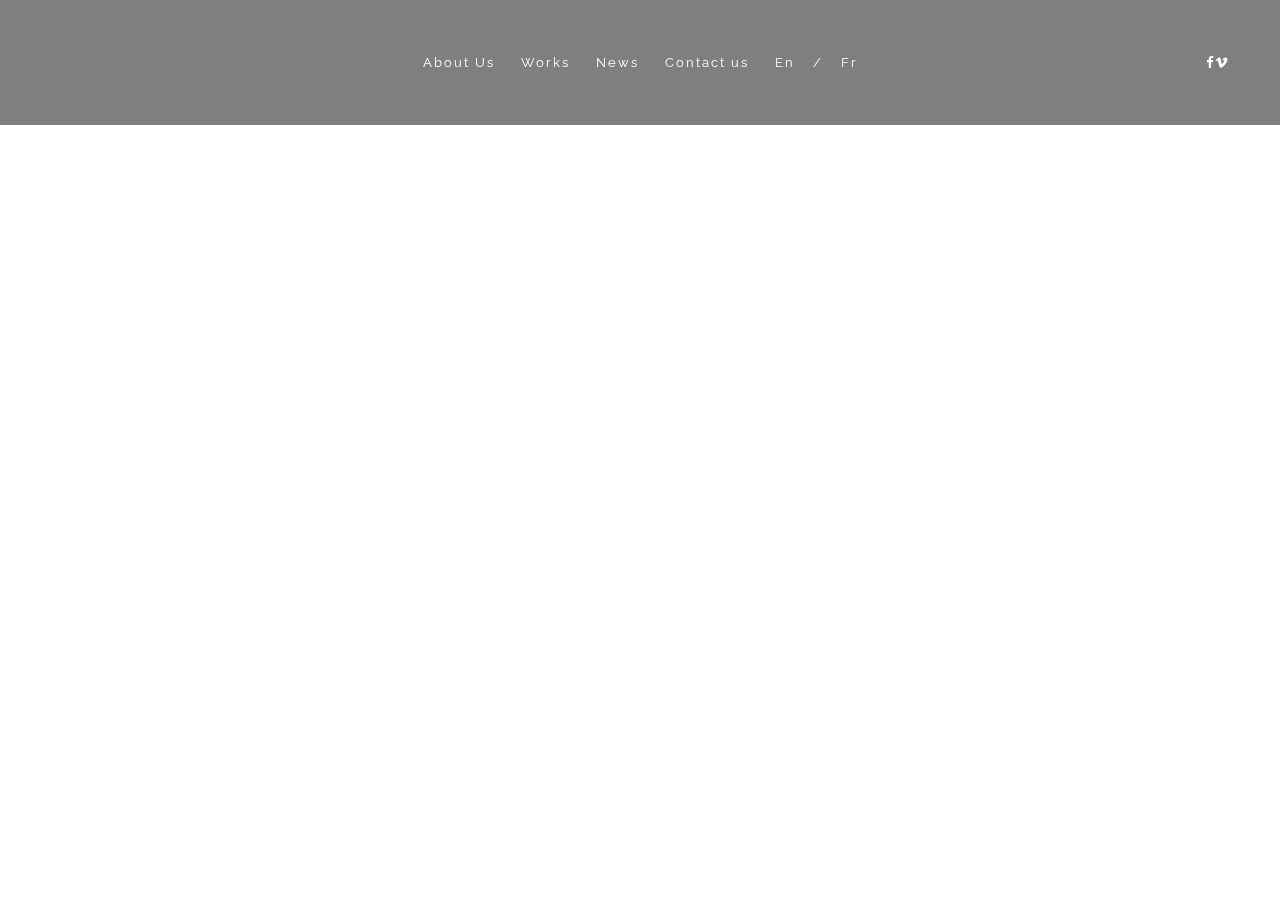
==== index.html @ 0c21a9bf "0813" ====
<!DOCTYPE html>
<html lang="en">
	<head>
		<link rel="stylesheet" type="text/css" href="css/normalize.css" />
		<link rel="stylesheet" type="text/css" href="css/component.css" />
		<link rel="stylesheet" type="text/css" href="css/demo.css" />
		<link rel="stylesheet" type="text/css" href="css/fxfullwidth.css" />
		<link rel="stylesheet" type="text/css" href="css/head.css" />
		<link rel="stylesheet" href="css/font-awesome.min.css">
		<link rel="stylesheet" type="text/css" href="css/main.css" />
		<link rel="stylesheet" type="text/css" href="css/common.css" />
		<link href='https://fonts.googleapis.com/css?family=Raleway:100' rel='stylesheet' type='text/css'>
		<script src="js/modernizr.custom.js"></script>
		<script src="js/responsive-nav.js"></script>
	</head>
	<body>
		<header id="header" class="fxFade">
			<nav class="nav-collapse">
				<ul>
					<li class="menu-item active"><a href="#About us">About Us</a></li>
					<li class="menu-item"><a href="#Works">Works</a></li>
					<li class="menu-item"><a href="#">News</a></li>
					<li class="menu-item"><a href="#">Contact us</a></li>
					<li class="menu-item">
						<a class= "language" href="#">En</a>
						<Span>/</Span>
						<a class= "language" href="#">Fr</a>
					</li>
					<li class="menu-item social"><i class="fa fa-facebook" aria-hidden="true"></i></li>
					<li class="menu-item social"><i class="fa fa-vimeo" aria-hidden="true"></i></li>
				</ul>
				<ul id="fv">
					<li><i class="fa fa-facebook" aria-hidden="true"></i></li>
					<li><i class="fa fa-vimeo" aria-hidden="true"></i></li>
				</ul>
			</nav>
		</header>
      </nav>
		<section id="slider"><!--slider-->
			<div id="component" class="component component-fullwidth " >
					<ul class="itemwrap">
						<li class="current">
							<video  class="film" playsinline autoplay muted loop id="bgvid">
							    <source src="img/film.mp4" type="video/mp4">
							</video>
						</li>
						<li class=""><img src="img/1.jpg" alt="img02"/></li>
						<li class=""><img src="img/2.jpg" alt="img03"/></li>
					</ul>
					<nav>
						<a class="prev" href="#"><i class="fa fa-angle-left" aria-hidden="true"></i></a>
						<a class="next" href="#"><i class="fa fa-angle-right" aria-hidden="true"></i></a>
					</nav>
			</div>
		</section>
		<footer>
			<a href="#"><img class="logo" src="img/logo_W.png" alt=""></a>
		</footer>
		<script src="js/classie.js"></script>
		<script src="js/main.js"></script>
		<script src="js/fastclick.js"></script>
   	 	<script src="js/scroll.js"></script>
    	<script src="js/fixed-responsive-nav.js"></script>
	</body>
</html>
---- css/component.css ----
.component-fullwidth@ font-face {
	font-family: 'fontawesome';
	src:url('../fonts/fontawesome/fontawesome.eot?-ulzwqn');
	src:url('../fonts/fontawesome/fontawesome.eot?#iefix-ulzwqn') format('embedded-opentype'),
		url('../fonts/fontawesome/fontawesome.woff?-ulzwqn') format('woff'),
		url('../fonts/fontawesome/fontawesome.ttf?-ulzwqn') format('truetype'),
		url('../fonts/fontawesome/fontawesome.svg?-ulzwqn#fontawesome') format('svg');
	font-weight: normal;
	font-style: normal;
} /* Made with http://icomoon.io/app */


.container {
	overflow: hidden;
}

/* This is the style for the dummy image slider. Animations are in fx[type].css */

.component {
	margin: 0 auto;
	position: relative;
	max-width: 100%;
}

.component-small {
	width: 650px;
	height: 290px;
}

.component-fullwidth {
	width: 100%;
	height: 100vh;
	margin-bottom: 0;
	background: #333;
}

.component-transparent {
	width: 900px;
	height: 500px;
}

.component > ul {
	width: 100%;
	max-width: 100%;
	height: 100%;
	position: relative;
	list-style: none;
	padding: 0;
	margin: 0 auto;
}

.component-small > ul {
	width: 450px;
}

.component-fullwidth > ul {
	overflow: hidden;
}

.component-transparent > ul {
	width: 112px;
}

.component li {
	width: 100%;
	height: 100%;
	position: absolute;
	top: 0;
	left: 0;
	pointer-events: none;
	opacity: 0;
	z-index: 999;
}

.component-fullwidth li {
	overflow: hidden;
}

.component .current {
	opacity: 1;
	pointer-events: auto;
	z-index: 1000;
}

.component li img {
	display: block;
	width: 100%
}

.component-fullwidth li img {
	position: absolute;
	left: 50%;
	-webkit-transform: translateX(-50%) scale(1);
	transform: translateX(-50%) scale(1);
    -webkit-transition: all 5s; /* For Safari 3.1 to 6.0 */
    transition: all 5s;
}

.component li.current img {
	-webkit-transform: translateX(-50%) scale(1.1);
	transform: translateX(-50%) scale(1.1);
}

.component nav a {
	position: absolute;
	width: auto;
	color: #fff;
	outline: none;
	text-align: center;
	line-height: 50px;
	top: 50%;
	-webkit-transform: translateY(-50%);
	transform: translateY(-50%);
}

.component-small nav a.prev,
.component-transparent nav a.prev {
	left: 0px;
}

.component-small nav a.next,
.component-transparent nav a.next {
	right: 0px;
}

.component-fullwidth nav a {
	/*content: "\e600";*/
	-webkit-transform: translateY(0%);
	transform: translateY(0%);
}

.component-fullwidth nav a.prev {
    z-index: 9999;
    left: 20px;
}

.component-fullwidth nav a.next {
    z-index: 9999;
    right: 20px;
}

.component nav a::before {
	position: absolute;
	left: 0;
	top: 0;
	width: 100%;
	line-height: 60px;
	height: 100%;
	font-family: 'fontawesome';
	font-size: 60px;
	speak: none;
	font-style: normal;
	font-weight: normal;
	font-variant: normal;
	text-transform: none;
	line-height: 1;
	opacity: 0.5;
	-webkit-font-smoothing: antialiased;
	-moz-osx-font-smoothing: grayscale;
}

.component nav a:hover::before {
	opacity: 1;
}
/*
a.prev::before {
	content: "\e601";
}

a.next::before {
	content: "\e600";
}
*/
@media screen and (max-width: 35.5em) {
	.component-small nav a {
		top: 100%;
		margin-top: 10px;
		-webkit-transform: translateY(0%);
		transform: translateY(0%);
	}

	.component-small nav a.prev {
		left: 50%;
		margin-left: -80px;
	}

	.component-small nav a.next {
		margin-left: 20px;
		right: auto;
		left: 50%;
	}
}
@media screen and (max-width: 1100px) {
	.component li img {
	    display: block;
	    height: 100vh;
	    width: auto;
	}
@media screen and (max-height: 700px) {
    .component li img {
	    display: block;
	    height: auto;
	    width: auto;
	}
}
---- css/demo.css ----
@import url(http://fonts.googleapis.com/css?family=Lato:300,400,700);
@font-face {
	font-weight: normal;
	font-style: normal;
	font-family: 'codropsicons';
	src:url('../fonts/codropsicons/codropsicons.eot');
	src:url('../fonts/codropsicons/codropsicons.eot?#iefix') format('embedded-opentype'),
		url('../fonts/codropsicons/codropsicons.woff') format('woff'),
		url('../fonts/codropsicons/codropsicons.ttf') format('truetype'),
		url('../fonts/codropsicons/codropsicons.svg#codropsicons') format('svg');
}

*, *:after, *:before { -webkit-box-sizing: border-box; -moz-box-sizing: border-box; box-sizing: border-box; }
.clearfix:before, .clearfix:after { content: ''; display: table; }
.clearfix:after { clear: both; }

body {
	background: #fff;
	color: #5b4c5c;
	font-size: 100%;
	line-height: 1.25;
	font-family: 'Lato', Arial, sans-serif;
}

a {
	color: #928792;
	text-decoration: none;
	outline: none;
}

a:hover, a:focus {
	color: #726973;
}

.codrops-header {
	margin: 0 auto;
	padding: 2em 2em 0;
	text-align: center;
}

.demo-2 .codrops-header {
	position: absolute;
	top: 0;
	width: 100%;
	color: #fff;
	z-index: 10000;
	padding: 0;
}

.codrops-header h1 {
	margin: 0;
	font-weight: 300;
	font-size: 2.5em;
	padding-top: 0.2em;
}

.demo-2 .codrops-header h1 {
	padding-top: 1em;
}

.codrops-header h1 span {
	display: block;
	padding: 0 0 0.6em 0.1em;
	font-size: 0.6em;
	opacity: 0.6;
}

/* Demo Buttons */
.codrops-demos {
	margin: 0 auto;
	padding: 20px 0;
}

.codrops-demos a {
	display: inline-block;
	font-weight: 400;
	padding: 5px 2px;
	margin: 10px;
	text-transform: uppercase;
	letter-spacing: 1px;
	box-shadow: 0 1px 0 #928792;
	-webkit-transition: box-shadow 0.5s;
	transition: box-shadow 0.2s;
}

.codrops-demos a:hover {
	box-shadow: 0 4px 0 #928792;
}

.codrops-demos a:active,
.codrops-demos a.current-demo {
	box-shadow: 0 4px 0#e74c3c;
	color: #726973;
}

/* To Navigation Style */
.codrops-top {
	width: 100%;
	text-transform: uppercase;
	font-weight: 700;
	font-size: 0.69em;
	line-height: 2.2;
	text-align: left;
}

.codrops-top a {
	display: inline-block;
	padding: 0 1em;
	text-decoration: none;
	letter-spacing: 1px;
}

.demo-2 .codrops-top a:hover {
	color: #f0f0f0;
}

.codrops-top span.right {
	float: right;
}

.codrops-top span.right a {
	display: block;
	float: left;
}

.codrops-icon:before {
	margin: 0 4px;
	text-transform: none;
	font-weight: normal;
	font-style: normal;
	font-variant: normal;
	font-family: 'codropsicons';
	line-height: 1;
	speak: none;
	-webkit-font-smoothing: antialiased;
}

.codrops-icon-drop:before {
	content: "\e001";
}

.codrops-icon-prev:before {
	content: "\e004";
}

section {
	padding: 0 0 2em;
	text-align: center;
}

.dummy {
	font-size: 1.75em;
	color: #aaa;
	text-align: justify;
	width: 65%;
	margin: 0 auto;
	padding-top: 3.5em;
}

.dummy h2 {
	text-align: center;
}

.dummy p {
	line-height: 1.4;
	position: relative;
	font-weight: 300;
	margin: 0 0 0.65em;
}

.dummy p:last-child::after {
	content: '';
	position: absolute;
	bottom: 0;
	left: 0;
	height: 120px;
	width: 100%;
	background-image: linear-gradient(to bottom, transparent, white);
}

.related p {
	font-size: 1.5em;
}

.related > a {
	border: 3px solid #928792;
	display: inline-block;
	text-align: center;
	margin: 20px 10px;
	padding: 25px;
	-webkit-transition: color 0.3s, border-color 0.3s;
	transition: color 0.3s, border-color 0.3s;
}

.related a:hover {
	border-color: #726973;
}

.related a img {
	max-width: 100%;
	opacity: 0.8;
	-webkit-transition: opacity 0.3s;
	transition: opacity 0.3s;
}

.related a:hover img,
.related a:active img {
	opacity: 1;
}

.related a h3 {
	margin: 0;
	padding: 0.5em 0 0.3em;
	max-width: 300px;
	text-align: left;
}

/* Custom select style, from: https://coderwall.com/p/w7npmq and http://codepen.io/gnclmorais/pen/cHkqt */
.custom-select {
	padding: 0;
	border: 3px solid #5b4c5c;
	width: 300px;
	margin: 20px auto 25px;
	overflow: hidden;
	font-size: 1.2em;
	background: transparent url(../img/triangle_dark.png) no-repeat 94% 50%;
}

.custom-select select {
	padding: 10px 15px;
	cursor: pointer;
	width: 100%;
	color: #5b4c5c;
	border: none;
	box-shadow: none;
	background-color: transparent;
	background-image: none;
	-webkit-appearance: none;
	-moz-appearance: none;
	appearance: none;
	text-indent: 0.01px;
    text-overflow: '';
}

.custom-select select:focus {
	outline: none;
}

@media screen and (max-width: 25em) {

	.codrops-icon span {
		display: none;
	}

}
---- css/fxfullwidth.css ----
/* 4 classes: navInLeft, navInRight, navOutLeft, navOutRight */

/*****************************************/
/* Soft Scale */
/*****************************************/

.fxSoftScale .navOutNext {
	-webkit-animation: scaleUp 1.5s forwards cubic-bezier(0.7, 0, 0.3, 1);
	animation: scaleUp 1.5s forwards cubic-bezier(0.7, 0, 0.3, 1);
}

.fxSoftScale .navInNext {
	-webkit-animation: scaleDownUp 1.5s forwards cubic-bezier(0.7, 0, 0.3, 1);
	animation: scaleDownUp 1.5s forwards cubic-bezier(0.7, 0, 0.3, 1);
}

.fxSoftScale .navOutPrev {
	-webkit-animation: scaleDown 1.5s forwards cubic-bezier(0.7, 0, 0.3, 1);
	animation: scaleDown 1.5s forwards cubic-bezier(0.7, 0, 0.3, 1);
}

.fxSoftScale .navInPrev {
	-webkit-animation: scaleUpDown 1.5s forwards cubic-bezier(0.7, 0, 0.3, 1);
	animation: scaleUpDown 1.5s forwards cubic-bezier(0.7, 0, 0.3, 1);
}

@-webkit-keyframes scaleUp {
	from {} /* Fixes Chrome issue 35.0.1916.114 (easing breaks) */
	to {
		-webkit-transform: scale(1.2);
		opacity: 0;
	}
}

@keyframes scaleUp {
	from {} /* Fixes Chrome issue 35.0.1916.114 (easing breaks) */
	to {
		-webkit-transform: scale(1.2);
		transform: scale(1.2);
		opacity: 0;
	}
}

@-webkit-keyframes scaleDownUp {
	from {
		opacity: 0;
		-webkit-transform: scale(0.9);
	}
	to {
		opacity: 1;
		-webkit-transform: scale(1);
	}
}

@keyframes scaleDownUp {
	from {
		opacity: 0;
		-webkit-transform: scale(0.9);
		transform: scale(0.9);
	}
	to {
		opacity: 1;
		-webkit-transform: scale(1);
		transform: scale(1);
	}
}

@-webkit-keyframes scaleDown {
	from {} /* Fixes Chrome issue 35.0.1916.114 (easing breaks) */
	to {
		opacity: 0;
		-webkit-transform: scale(0.9);
	}
}

@keyframes scaleDown {
	from {} /* Fixes Chrome issue 35.0.1916.114 (easing breaks) */
	to {
		opacity: 0;
		-webkit-transform: scale(0.9);
		transform: scale(0.9);
	}
}

@-webkit-keyframes scaleUpDown {
	from {
		-webkit-transform: scale(1.2);
	}
	to {
		opacity: 1;
		-webkit-transform: scale(1);
	}
}

@keyframes scaleUpDown {
	from {
		-webkit-transform: scale(1.2);
		transform: scale(1.2);
	}
	to {
		opacity: 1;
		-webkit-transform: scale(1);
		transform: scale(1);
	}
}

/*****************************************/
/* Press away */
/*****************************************/

.fxPressAway .navOutNext {
	-webkit-animation: slideOutScaleRight 1.2s forwards cubic-bezier(0.7, 0, 0.3, 1);
	animation: slideOutScaleRight 1.2s forwards cubic-bezier(0.7, 0, 0.3, 1);
}

.fxPressAway .navInNext {
	opacity: 1;
	-webkit-animation: slideInFromLeft 1.2s forwards cubic-bezier(0.7, 0, 0.3, 1);
	animation: slideInFromLeft 1.2s forwards cubic-bezier(0.7, 0, 0.3, 1);
}

.fxPressAway .navOutPrev {
	-webkit-animation: slideOutScaleLeft 1.2s forwards cubic-bezier(0.7, 0, 0.3, 1);
	animation: slideOutScaleLeft 1.2s forwards cubic-bezier(0.7, 0, 0.3, 1);
}

.fxPressAway .navInPrev {
	opacity: 1;
	-webkit-animation: slideInFromRight 1.2s forwards cubic-bezier(0.7, 0, 0.3, 1);
	animation: slideInFromRight 1.2s forwards cubic-bezier(0.7, 0, 0.3, 1);
}

@-webkit-keyframes slideOutScaleRight {
	from {} /* Fixes Chrome issue 35.0.1916.114 (easing breaks) */
	to {
		-webkit-transform: translateX(100%) scale(0.9);
		opacity: 0;
	}
}

@keyframes slideOutScaleRight {
	from {} /* Fixes Chrome issue 35.0.1916.114 (easing breaks) */
	to {
		-webkit-transform: translateX(100%) scale(0.9);
		transform: translateX(100%) scale(0.9);
		opacity: 0;
	}
}

@-webkit-keyframes slideInFromLeft {
	from {
		-webkit-transform: translateX(-100%);
	}
	to {
		-webkit-transform: translateX(0);
	}
}

@keyframes slideInFromLeft {
	from {
		-webkit-transform: translateX(-100%);
		transform: translateX(-100%);
	}
	to {
		-webkit-transform: translateX(0);
		transform: translateX(0);
	}
}

@-webkit-keyframes slideOutScaleLeft {
	from {} /* Fixes Chrome issue 35.0.1916.114 (easing breaks) */
	to {
		-webkit-transform: translateX(-100%) scale(0.9);
		opacity: 0;
	}
}

@keyframes slideOutScaleLeft {
	from {} /* Fixes Chrome issue 35.0.1916.114 (easing breaks) */
	to {
		-webkit-transform: translateX(-100%) scale(0.9);
		transform: translateX(-100%) scale(0.9);
		opacity: 0;
	}
}

@-webkit-keyframes slideInFromRight {
	from {
		-webkit-transform: translateX(100%);
	}
	to {
		-webkit-transform: translateX(0);
	}
}

@keyframes slideInFromRight {
	from {
		-webkit-transform: translateX(100%);
		transform: translateX(100%);
	}
	to {
		-webkit-transform: translateX(0);
		transform: translateX(0);
	}
}

/*****************************************/
/* Side Swing */
/*****************************************/

.fxSideSwing .navOutNext {
	-webkit-animation: slideOutScaleRight 1.2s forwards;
	animation: slideOutScaleRight 1.2s forwards;
	-webkit-animation-timing-function: cubic-bezier(1, 0, 0, 1); /* older webkit */
	-webkit-animation-timing-function: cubic-bezier(1, -0.2, 0, 1);
	animation-timing-function: cubic-bezier(1, -0.2, 0, 1);
}

.fxSideSwing .navInNext {
	opacity: 1;
	-webkit-animation: slideInFromLeft 1.2s forwards;
	animation: slideInFromLeft 1.2s forwards;
	-webkit-animation-timing-function: cubic-bezier(1, 0, 0, 1); /* older webkit */
	-webkit-animation-timing-function: cubic-bezier(1, -0.2, 0, 1);
	animation-timing-function: cubic-bezier(1, -0.2, 0, 1);
}

.fxSideSwing .navOutPrev {
	-webkit-animation: slideOutScaleLeft 1.2s forwards;
	animation: slideOutScaleLeft 1.2s forwards;
	-webkit-animation-timing-function: cubic-bezier(1, 0, 0, 1); /* older webkit */
	-webkit-animation-timing-function: cubic-bezier(1, -0.2, 0, 1);
	animation-timing-function: cubic-bezier(1, -0.2, 0, 1);
}

.fxSideSwing .navInPrev {
	opacity: 1;
	-webkit-animation: slideInFromRight 1.2s forwards;
	animation: slideInFromRight 1.2s forwards;
	-webkit-animation-timing-function: cubic-bezier(1, 0, 0, 1); /* older webkit */
	-webkit-animation-timing-function: cubic-bezier(1, -0.2, 0, 1);
	animation-timing-function: cubic-bezier(1, -0.2, 0, 1);
}

/*****************************************/
/* Fortune wheel */
/*****************************************/

.fxFortuneWheel .itemwrap {
	-webkit-perspective: 1600px;
	perspective: 1600px;
}

.fxFortuneWheel .navOutNext {
	-webkit-animation: slideOutScaleRight 1.2s forwards cubic-bezier(0.7, 0, 0.3, 1);
	animation: slideOutScaleRight 1.2s forwards cubic-bezier(0.7, 0, 0.3, 1);
}

.fxFortuneWheel .navInNext {
	-webkit-transform-origin: 100% 50%;
	transform-origin: 100% 50%;
	-webkit-animation: rotateInFromLeft 1.2s forwards cubic-bezier(0.7, 0, 0.3, 1);
	animation: rotateInFromLeft 1.2s forwards cubic-bezier(0.7, 0, 0.3, 1);
}

.fxFortuneWheel .navOutPrev {
	-webkit-animation: slideOutScaleLeft 1.2s forwards cubic-bezier(0.7, 0, 0.3, 1);
	animation: slideOutScaleLeft 1.2s forwards cubic-bezier(0.7, 0, 0.3, 1);
}

.fxFortuneWheel .navInPrev {
	-webkit-transform-origin: 0% 50%;
	transform-origin: 0% 50%;
	-webkit-animation: rotateInFromRight 1.2s forwards cubic-bezier(0.7, 0, 0.3, 1);
	animation: rotateInFromRight 1.2s forwards cubic-bezier(0.7, 0, 0.3, 1);
}

@-webkit-keyframes rotateInFromLeft {
	from {
		-webkit-transform: translateX(-100%) rotateY(-55deg);
	}
	to {
		-webkit-transform: translateX(0) rotateY(0deg);
		opacity: 1;
	}
}

@keyframes rotateInFromLeft {
	from {
		-webkit-transform: translateX(-100%) rotateY(-55deg);
		transform: translateX(-100%) rotateY(-55deg);
	}
	to {
		-webkit-transform: translateX(0) rotateY(0deg);
		transform: translateX(0) rotateY(0deg);
		opacity: 1;
	}
}

@-webkit-keyframes rotateInFromRight {
	from {
		-webkit-transform: translateX(100%) rotateY(55deg);
	}
	to {
		-webkit-transform: translateX(0) rotateY(0deg);
		opacity: 1;
	}
}

@keyframes rotateInFromRight {
	from {
		-webkit-transform: translateX(100%) rotateY(55deg);
		transform: translateX(100%) rotateY(55deg);
	}
	to {
		-webkit-transform: translateX(0) rotateY(0deg);
		transform: translateX(0) rotateY(0deg);
		opacity: 1;
	}
}

/*****************************************/
/* Swipe */
/*****************************************/

.fxSwipe .navOutNext {
	-webkit-animation: decreaseHeight 0.8s forwards ease-in-out;
	animation: decreaseHeight 0.8s forwards ease-in-out;
}

.fxSwipe .navInNext {
	-webkit-animation: show 0.8s forwards ease-in-out;
	animation: show 0.8s forwards ease-in-out;
}

.fxSwipe .navOutPrev {
	-webkit-animation: hide 0.8s forwards ease-in-out;
	animation: hide 0.8s forwards ease-in-out;
}

.fxSwipe .navInPrev {
	z-index: 1001;
	opacity: 1;
	-webkit-animation: increaseHeight 0.8s forwards ease-in-out;
	animation: increaseHeight 0.8s forwards ease-in-out;
}

@-webkit-keyframes decreaseHeight {
	from {} /* Fixes Chrome issue 35.0.1916.114 (easing breaks) */
	to {
		height: 0;
	}
}

@keyframes decreaseHeight {
	from {} /* Fixes Chrome issue 35.0.1916.114 (easing breaks) */
	to {
		height: 0;
	}
}

@-webkit-keyframes show {
	0% {
		opacity: 0;
	}
	1%,100% {
		opacity: 1;
	}
}

@keyframes show {
	0% {
		opacity: 0;
	}
	1%,100% {
		opacity: 1;
	}
}

@-webkit-keyframes hide {
	0%,99% {
		opacity: 1;
	}
	100% {
		opacity: 0;
	}
}

@keyframes hide {
	0%,99% {
		opacity: 1;
	}
	100% {
		opacity: 0;
	}
}

@-webkit-keyframes increaseHeight {
	from {
		height: 0;
	}
	to {
		height: 100%;
	}
}

@keyframes increaseHeight {
	from {
		height: 0;
	}
	to {
		height: 100%;
	}
}

/*****************************************/
/* Push reveal */
/*****************************************/

.fxPushReveal .navOutNext {
	opacity: 1;
	-webkit-animation: slideOutBottom 0.7s forwards ease-in-out;
	animation: slideOutBottom 0.7s forwards ease-in-out;
}

.fxPushReveal .navInNext {
	opacity: 1;
	-webkit-animation: slideInHalfFromTop 0.7s forwards ease-in-out;
	animation: slideInHalfFromTop 0.7s forwards ease-in-out;
}

.fxPushReveal .navOutPrev {
	opacity: 1;
	-webkit-animation: slideOutHalfTop 0.7s forwards ease-in-out;
	animation: slideOutHalfTop 0.7s forwards ease-in-out;
}

.fxPushReveal .navInPrev {
	opacity: 1;
	z-index: 1001;
	-webkit-animation: slideInFromBottom 0.7s forwards ease-in-out;
	animation: slideInFromBottom 0.7s forwards ease-in-out;
}

@-webkit-keyframes slideOutBottom {
	from {} /* Fixes Chrome issue 35.0.1916.114 (easing breaks) */
	to {
		-webkit-transform: translateY(100%);
	}
}

@keyframes slideOutBottom {
	from {} /* Fixes Chrome issue 35.0.1916.114 (easing breaks) */
	to {
		-webkit-transform: translateY(100%);
		transform: translateY(100%);
	}
}

@-webkit-keyframes slideInHalfFromTop {
	from {
		-webkit-transform: translateY(-50%);
	}
	to {
		-webkit-transform: translateY(0);
	}
}

@keyframes slideInHalfFromTop {
	from {
		-webkit-transform: translateY(-50%);
		transform: translateY(-50%);
	}
	to {
		-webkit-transform: translateY(0);
		transform: translateY(0);
	}
}

@-webkit-keyframes slideOutHalfTop {
	from {} /* Fixes Chrome issue 35.0.1916.114 (easing breaks) */
	to {
		-webkit-transform: translateY(-50%);
	}
}

@keyframes slideOutHalfTop {
	from {} /* Fixes Chrome issue 35.0.1916.114 (easing breaks) */
	to {
		-webkit-transform: translateY(-50%);
		transform: translateY(-50%);
	}
}

@-webkit-keyframes slideInFromBottom {
	from {
		-webkit-transform: translateY(100%);
	}
	to {
		-webkit-transform: translateY(0);
	}
}

@keyframes slideInFromBottom {
	from {
		-webkit-transform: translateY(100%);
		transform: translateY(100%);
	}
	to {
		-webkit-transform: translateY(0);
		transform: translateY(0);
	}
}

/*****************************************/
/* Snap in */
/*****************************************/

.fxSnapIn .navOutNext {
	-webkit-animation: slideOutLeft 0.5s forwards ease-in;
	animation: slideOutLeft 0.5s forwards ease-in;
}

.fxSnapIn .navInNext {
	z-index: 1001;
	opacity: 1;
	-webkit-animation: slideFromRightFast 0.5s forwards cubic-bezier(0.7, 0, 0.3, 1);
	animation: slideFromRightFast 0.5s forwards cubic-bezier(0.7, 0, 0.3, 1);
}

.fxSnapIn .navOutPrev {
	-webkit-animation: slideOutRight 0.5s forwards ease-in;
	animation: slideOutRight 0.5s forwards ease-in;
}

.fxSnapIn .navInPrev {
	z-index: 1001;
	opacity: 1;
	-webkit-animation: slideFromLeftFast 0.5s forwards cubic-bezier(0.7, 0, 0.3, 1);
	animation: slideFromLeftFast 0.5s forwards cubic-bezier(0.7, 0, 0.3, 1);
}

.fxSnapIn li::after {
	content: '';
	position: absolute;
	top: 0;
	left: 0;
	width: 100%;
	height: 100%;
	opacity: 0;
	pointer-events: none;
	background-color: rgba(0,0,0,0.8);
	transition: opacity 0.4s 0.1s ease-in;
}

.fxSnapIn .navOutPrev::after,
.fxSnapIn .navOutNext::after {
	opacity: 1;
}

@-webkit-keyframes slideOutLeft {
	from {} /* Fixes Chrome issue 35.0.1916.114 (easing breaks) */
	to {
		-webkit-transform: translateX(-10%);
	}
}

@keyframes slideOutLeft {
	from {} /* Fixes Chrome issue 35.0.1916.114 (easing breaks) */
	to {
		-webkit-transform: translateX(-10%);
		transform: translateX(-10%);
	}
}

@-webkit-keyframes slideFromRightFast {
	0%,50% {
		-webkit-transform: translateX(100%);
	}
	100% {
		-webkit-transform: translateX(0%);
	}
}

@keyframes slideFromRightFast {
	0%,50% {
		-webkit-transform: translateX(100%);
		transform: translateX(100%);
	}
	100% {
		-webkit-transform: translateX(0%);
		transform: translateX(0%);
	}
}

@-webkit-keyframes slideOutRight {
	from {} /* Fixes Chrome issue 35.0.1916.114 (easing breaks) */
	to {
		-webkit-transform: translateX(10%);
	}
}

@keyframes slideOutRight {
	from {} /* Fixes Chrome issue 35.0.1916.114 (easing breaks) */
	to {
		-webkit-transform: translateX(10%);
		transform: translateX(10%);
	}
}

@-webkit-keyframes slideFromLeftFast {
	0%,50% {
		-webkit-transform: translateX(-100%);
	}
	100% {
		-webkit-transform: translateX(0%);
	}
}

@keyframes slideFromLeftFast {
	0%,50% {
		-webkit-transform: translateX(-100%);
		transform: translateX(-100%);
	}
	100% {
		-webkit-transform: translateX(0%);
		transform: translateX(0%);
	}
}

/*****************************************/
/* Let me in */
/*****************************************/

.fxLetMeIn .itemwrap {
	-webkit-perspective: 1600px;
	perspective: 1600px;
}

.fxLetMeIn .navOutNext {
	-webkit-transform-origin: 0% 50%;
	transform-origin: 0% 50%;
	-webkit-animation: rotateOutRight 0.5s forwards ease-in-out;
	animation: rotateOutRight 0.5s forwards ease-in-out;
}

.fxLetMeIn .navInNext {
	z-index: 1001;
	opacity: 1;
	-webkit-animation: slideFromRightFast 0.5s forwards ease;
	animation: slideFromRightFast 0.5s forwards ease;
}

.fxLetMeIn .navOutPrev {
	-webkit-transform-origin: 100% 0%;
	transform-origin: 100% 0%;
	-webkit-animation: rotateOutLeft 0.5s forwards ease-in-out;
	animation: rotateOutLeft 0.5s forwards ease-in-out;
}

.fxLetMeIn .navInPrev {
	z-index: 1001;
	opacity: 1;
	-webkit-animation: slideFromLeftFast 0.5s forwards ease;
	animation: slideFromLeftFast 0.5s forwards ease;
}

.fxLetMeIn li::after {
	content: '';
	position: absolute;
	top: 0;
	left: 0;
	width: 100%;
	height: 100%;
	opacity: 0;
	pointer-events: none;
	background-color: rgba(0,0,0,0.6);
	transition: opacity 0.5s ease-in-out;
}

.fxLetMeIn .navOutPrev::after,
.fxLetMeIn .navOutNext::after {
	opacity: 1;
}

@-webkit-keyframes rotateOutRight {
	from {} /* Fixes Chrome issue 35.0.1916.114 (easing breaks) */
	to {
		-webkit-transform: rotateY(10deg);
	}
}

@keyframes rotateOutRight {
	from {} /* Fixes Chrome issue 35.0.1916.114 (easing breaks) */
	to {
		-webkit-transform: rotateY(10deg);
		transform: rotateY(10deg);
	}
}

@-webkit-keyframes rotateOutLeft {
	from {} /* Fixes Chrome issue 35.0.1916.114 (easing breaks) */
	to {
		-webkit-transform: rotateY(-10deg);
	}
}

@keyframes rotateOutLeft {
	from {} /* Fixes Chrome issue 35.0.1916.114 (easing breaks) */
	to {
		-webkit-transform: rotateY(-10deg);
		transform: rotateY(-10deg);
	}
}

/*****************************************/
/* Stick it */
/*****************************************/

.fxStickIt .itemwrap {
	-webkit-perspective: 1600px;
	perspective: 1600px;
}

.fxStickIt .navOutNext {
	-webkit-transform-origin: 50% 0%;
	transform-origin: 50% 0%;
	-webkit-animation: rotateBottomSideOut 0.8s forwards ease-in;
	animation: rotateBottomSideOut 0.8s forwards ease-in;
}

.fxStickIt .navInNext {
	z-index: 1001;
	opacity: 1;
	-webkit-animation: slideInFromBottomDelayed 0.8s forwards;
	animation: slideInFromBottomDelayed 0.8s forwards;
}

.fxStickIt .navOutPrev {
	opacity: 1;
	-webkit-animation: slideOutToBottom 0.8s forwards;
	animation: slideOutToBottom 0.8s forwards;
}

.fxStickIt .navInPrev {
	-webkit-transform-origin: 50% 0%;
	transform-origin: 50% 0%;
	-webkit-animation: rotateBottomSideIn 0.8s 0.1s forwards ease-in;
	animation: rotateBottomSideIn 0.8s 0.1s forwards ease-in;
}

@-webkit-keyframes rotateBottomSideOut {
	from {} /* Fixes Chrome issue 35.0.1916.114 (easing breaks) */
	40% { 
		-webkit-transform: rotateX(-15deg);
		-webkit-animation-timing-function: ease-out; 
	}
	100% { 
		opacity: 0;
		-webkit-transform: scale(0.8) translateZ(-200px);
	}
}

@keyframes rotateBottomSideOut {
	from {} /* Fixes Chrome issue 35.0.1916.114 (easing breaks) */
	40% { 
		-webkit-transform: rotateX(-15deg); 
		transform: rotateX(-15deg);
		-webkit-animation-timing-function: ease-out;
		animation-timing-function: ease-out; 
	}
	100% { 
		opacity: 0;
		-webkit-transform: scale(0.8) translateZ(-200px);
		transform: scale(0.8) translateZ(-200px);
	}
}

@-webkit-keyframes slideInFromBottomDelayed {
	0%, 30% {
		-webkit-transform: translateY(100%);
	}
	100% {
		-webkit-transform: translateY(0);
	}
}

@keyframes slideInFromBottomDelayed {
	0%, 30% {
		-webkit-transform: translateY(100%);
		transform: translateY(100%);
	}
	100% {
		-webkit-transform: translateY(0);
		transform: translateY(0);
	}
}

@-webkit-keyframes rotateBottomSideIn {
	0% {
		opacity: 0;
		-webkit-transform: scale(0.8) translateZ(-200px);
	}
	60% {
		-webkit-transform: scale(1) translateZ(0) rotateX(-15deg);
		-webkit-animation-timing-function: ease-out;
	}
	100% {
		opacity: 1;
		-webkit-transform: scale(1) translateZ(0) rotateX(0deg);
	}
}

@keyframes rotateBottomSideIn {
	0% {
		opacity: 0;
		-webkit-transform: scale(0.8) translateZ(-200px);
		transform: scale(0.8) translateZ(-200px);
	}
	60% {
		-webkit-transform: scale(1) translateZ(0) rotateX(-15deg);
		transform: scale(1) translateZ(0) rotateX(-15deg);
		-webkit-animation-timing-function: ease-out;
		animation-timing-function: ease-out;
	}
	100% {
		opacity: 1;
		-webkit-transform: scale(1) translateZ(0) rotateX(0deg);
		transform: scale(1) translateZ(0) rotateX(0deg);
	}
}

/*****************************************/
/* Archive me */
/*****************************************/

.fxArchiveMe .navOutNext {
	-webkit-animation: scaleHalfDown 0.7s forwards cubic-bezier(0.7, 0, 0.3, 1);
	animation: scaleHalfDown 0.7s forwards cubic-bezier(0.7, 0, 0.3, 1);
}

.fxArchiveMe .navInNext {
	z-index: 1001;
	opacity: 1;
	-webkit-animation: slideInFromBottom 0.7s forwards cubic-bezier(0.7, 0, 0.3, 1);
	animation: slideInFromBottom 0.7s forwards cubic-bezier(0.7, 0, 0.3, 1);
}

.fxArchiveMe .navOutPrev {
	-webkit-animation: slideOutToBottom 0.7s forwards cubic-bezier(0.7, 0, 0.3, 1);
	animation: slideOutToBottom 0.7s forwards cubic-bezier(0.7, 0, 0.3, 1);
}

.fxArchiveMe .navInPrev {
	-webkit-animation: scaleHalfUp 0.7s forwards cubic-bezier(0.7, 0, 0.3, 1);
	animation: scaleHalfUp 0.7s forwards cubic-bezier(0.7, 0, 0.3, 1);
}

.fxArchiveMe li::before,
.fxArchiveMe li::after {
	content: '';
	position: absolute;
	top: 0;
	left: 0;
	width: 100%;
	height: 100%;
	pointer-events: none;
	background-color: rgba(0,0,0,0.7);
	transition: opacity 0.7s cubic-bezier(0.7, 0, 0.3, 1);
}

.fxArchiveMe li::after,
.fxArchiveMe .navOutNext::before {
	opacity: 1;
}

.fxArchiveMe li::before,
.fxArchiveMe li.current::after,
.fxArchiveMe .navInNext::after,
.fxArchiveMe .navInPrev::after {
	opacity: 0;
}

.fxArchiveMe .navInNext::after {
	transition: none;
}

@-webkit-keyframes scaleHalfDown {
	from {} /* Fixes Chrome issue 35.0.1916.114 (easing breaks) */
	to {
		-webkit-transform: scale(0.6);
		opacity: 0;
	}
}

@keyframes scaleHalfDown {
	from {} /* Fixes Chrome issue 35.0.1916.114 (easing breaks) */
	to {
		-webkit-transform: scale(0.6);
		transform: scale(0.6);
		opacity: 0;
	}
}

@-webkit-keyframes slideOutToBottom {
	from {} /* Fixes Chrome issue 35.0.1916.114 (easing breaks) */
	to {
		-webkit-transform: translateY(100%);
	}
}

@keyframes slideOutToBottom {
	from {} /* Fixes Chrome issue 35.0.1916.114 (easing breaks) */
	to {
		-webkit-transform: translateY(100%);
		transform: translateY(100%);
	}
}

@-webkit-keyframes scaleHalfUp {
	from {
		opacity: 0;
		-webkit-transform: scale(0.6);
	}
	to {
		opacity: 1;
		-webkit-transform: scale(1);
	}
}

@keyframes scaleHalfUp {
	from {
		opacity: 0;
		-webkit-transform: scale(0.6);
		transform: scale(0.6);
	}
	to {
		opacity: 1;
		-webkit-transform: scale(1);
		transform: scale(1);
	}
}

/*****************************************/
/* Vertical growth */
/*****************************************/

.fxVGrowth .navOutNext {
	-webkit-animation: scaleDown 0.6s forwards cubic-bezier(0.6, 0, 0.4, 1);
	animation: scaleDown 0.6s forwards cubic-bezier(0.6, 0, 0.4, 1);
}

.fxVGrowth .navInNext {
	z-index: 1001;
	opacity: 1;
	-webkit-transform-origin: 50% 100%;
	transform-origin: 50% 100%;
	-webkit-animation: maximize 0.6s forwards cubic-bezier(0.6, 0, 0.4, 1);
	animation: maximize 0.6s forwards cubic-bezier(0.6, 0, 0.4, 1);
}

.fxVGrowth .navOutPrev {
	-webkit-animation: scaleDown 0.6s forwards cubic-bezier(0.6, 0, 0.4, 1);
	animation: scaleDown 0.6s forwards cubic-bezier(0.6, 0, 0.4, 1);
}

.fxVGrowth .navInPrev {
	z-index: 1001;
	opacity: 1;
	-webkit-transform-origin: 50% 0%;
	transform-origin: 50% 0%;
	-webkit-animation: maximize 0.6s forwards cubic-bezier(0.6, 0, 0.4, 1);
	animation: maximize 0.6s forwards cubic-bezier(0.6, 0, 0.4, 1);
}

@-webkit-keyframes maximize {
	from {
		-webkit-transform: scale(0);
	}
	to {
		-webkit-transform: scale(1);
	}
}

@keyframes maximize {
	from {
		-webkit-transform: scale(0);
		transform: scale(0);
	}
	to {
		-webkit-transform: scale(1);
		transform: scale(1);
	}
}

/*****************************************/
/* Slide Behind */
/* From https://github.com/hakimel/kontext by Hakim El Hattab, http://hakim.se */
/*****************************************/

.fxSlideBehind .itemwrap {
	-webkit-perspective: 1000px;
	perspective: 1000px;
}

.fxSlideBehind .navOutNext {
	-webkit-animation: hideLeft 0.8s forwards;
	animation: hideLeft 0.8s forwards;
}

.fxSlideBehind .navInNext {
	-webkit-animation: showRight 0.8s forwards;
	animation: showRight 0.8s forwards;
}

.fxSlideBehind .navOutPrev {
	-webkit-animation: hideRight 0.8s forwards;
	animation: hideRight 0.8s forwards;
}

.fxSlideBehind .navInPrev {
	-webkit-animation: showLeft 0.8s forwards;
	animation: showLeft 0.8s forwards;
}

@-webkit-keyframes hideLeft { 
	0% { -webkit-transform: translateZ( 0px ); }
	40% { -webkit-transform: translate( 0, -40% ) scale( 0.8 ) rotateX( -20deg ); z-index: 9999; }
	100% { opacity: 1; -webkit-transform: translateZ( -400px ); }
}

@keyframes hideLeft { 
	0% { -webkit-transform: translateZ( 0px ); transform: translateZ( 0px ); }
	40% { -webkit-transform: translate( 0, -40% ) scale( 0.8 ) rotateX( -20deg ); transform: translate( 0, -40% ) scale( 0.8 ) rotateX( -20deg ); z-index: 9999; }
	100% { opacity: 1; -webkit-transform: translateZ( -400px ); transform: translateZ( -400px ); }
}

@-webkit-keyframes showRight {
	0% { -webkit-transform: translateZ( -400px ); opacity: 1; }
	40% { -webkit-transform: translate( 0, 40% ) scale( 0.8 ) rotateX( 20deg ); opacity: 1; }
	41% { -webkit-transform: translate( 0, 40% ) scale( 0.8 ) rotateX( 20deg ); opacity: 1; z-index: 9999; }
	100% { -webkit-transform: translateZ( 0px ); opacity: 1; z-index: 9999; }
}

@keyframes showRight {
	0% { -webkit-transform: translateZ( -400px ); transform: translateZ( -400px ); opacity: 1; }
	40% { -webkit-transform: translate( 0, 40% ) scale( 0.8 ) rotateX( 20deg ); transform: translate( 0, 40% ) scale( 0.8 ) rotateX( 20deg ); opacity: 1; }
	41% { -webkit-transform: translate( 0, 40% ) scale( 0.8 ) rotateX( 20deg ); transform: translate( 0, 40% ) scale( 0.8 ) rotateX( 20deg ); opacity: 1; z-index: 9999; }
	100% { -webkit-transform: translateZ( 0px ); transform: translateZ( 0px ); opacity: 1; z-index: 9999; }
}

@-webkit-keyframes hideRight { 
	0% { -webkit-transform: translateZ( 0px ); }
	40% { -webkit-transform: translate( 0, 40% ) scale( 0.8 ) rotateX( 20deg ); z-index: 9999; }
	100% { opacity: 1; -webkit-transform: translateZ( -400px ); }
}

@keyframes hideRight { 
	0% { -webkit-transform: translateZ( 0px ); transform: translateZ( 0px ); }
	40% { -webkit-transform: translate( 0, 40% ) scale( 0.8 ) rotateX( 20deg ); transform: translate( 0, 40% ) scale( 0.8 ) rotateX( 20deg ); z-index: 9999; }
	100% { opacity: 1; -webkit-transform: translateZ( -400px ); transform: translateZ( -400px ); }
}

@-webkit-keyframes showLeft {
	0% { -webkit-transform: translateZ( -400px ); opacity: 1; }
	40% { -webkit-transform: translate( 0, -40% ) scale( 0.8 ) rotateX( -20deg ); opacity: 1; }
	41% { -webkit-transform: translate( 0, -40% ) scale( 0.8 ) rotateX( -20deg ); opacity: 1; z-index: 9999; }
	100% { -webkit-transform: translateZ( 0px ); opacity: 1; z-index: 9999; }
}

@keyframes showLeft {
	0% { -webkit-transform: translateZ( -400px ); transform: translateZ( -400px ); opacity: 1; }
	40% { -webkit-transform: translate( 0, -40% ) scale( 0.8 ) rotateX( -20deg ); transform: translate( 0, -40% ) scale( 0.8 ) rotateX( -20deg ); opacity: 1; }
	41% { -webkit-transform: translate( 0, -40% ) scale( 0.8 ) rotateX( -20deg ); transform: translate( 0, -40% ) scale( 0.8 ) rotateX( -20deg ); opacity: 1; z-index: 9999; }
	100% { -webkit-transform: translateZ( 0px ); transform: translateZ( 0px ); opacity: 1; z-index: 9999; }
}

/*****************************************/
/* Soft Pulse */
/*****************************************/

.fxSoftPulse .navOutPrev,
.fxSoftPulse .navOutNext {
	-webkit-animation: scaleUpFadeOut 0.8s forwards ease-in;
	animation: scaleUpFadeOut 0.8s forwards ease-in;
}

.fxSoftPulse .navInPrev,
.fxSoftPulse .navInNext {
	-webkit-animation: scaleDownFadeIn 0.8s forwards ease-out;
	animation: scaleDownFadeIn 0.8s forwards ease-out;
}

@-webkit-keyframes scaleUpFadeOut {
	from {} /* Fixes Chrome issue 35.0.1916.114 (easing breaks) */
	50% {
		-webkit-transform: scale(1.2);
		opacity: 1;
	}
	75% {
		-webkit-transform: scale(1.1);
		opacity: 0;
	}
	100% {
		-webkit-transform: scale(1);
		opacity: 0;
	}
}

@keyframes scaleUpFadeOut {
	from {} /* Fixes Chrome issue 35.0.1916.114 (easing breaks) */
	50% {
		-webkit-transform: scale(1.2);
		transform: scale(1.2);
		opacity: 1;
	}
	75% {
		-webkit-transform: scale(1.1);
		transform: scale(1.1);
		opacity: 0;
	}
	100% {
		-webkit-transform: scale(1);
		transform: scale(1);
		opacity: 0;
	}
}

@-webkit-keyframes scaleDownFadeIn {
	from {} /* Fixes Chrome issue 35.0.1916.114 (easing breaks) */
	50% {
		opacity: 1;
		-webkit-transform: scale(1.2);
	}
	100% {
		opacity: 1;
		-webkit-transform: scale(1);
	}
}

@keyframes scaleDownFadeIn {
	from {} /* Fixes Chrome issue 35.0.1916.114 (easing breaks) */
	50% {
		opacity: 1;
		-webkit-transform: scale(1.2);
		transform: scale(1.2);
	}
	100% {
		opacity: 1;
		-webkit-transform: scale(1);
		transform: scale(1);
	}
}

/*****************************************/
/* Earthquake */
/* From http://elrumordelaluz.github.io/csshake/ by Lionel, http://t.co/thCECnx1Yg */
/*****************************************/

.fxEarthquake .navOutNext {
	opacity: 1;
	-webkit-animation: shakeSlideBottom 1s 0.1s forwards;
	animation: shakeSlideBottom 1s 0.1s forwards;
}

.fxEarthquake .navInNext {
	-webkit-animation: pushFromTop 1s 0.1s forwards;
	animation: pushFromTop 1s 0.1s forwards;
}

.fxEarthquake .navOutPrev {
	opacity: 1;
	-webkit-animation: shakeSlideTop 1s 0.1s forwards;
	animation: shakeSlideTop 1s 0.1s forwards;
}

.fxEarthquake .navInPrev{
	opacity: 1;
	-webkit-animation: pushFromBottom 1s 0.1s forwards;
	animation: pushFromBottom 1s 0.1s forwards;
}

.fxEarthquake li::after {
	content: '';
	position: absolute;
	top: 0;
	left: 0;
	width: 100%;
	height: 100%;
	opacity: 0;
	pointer-events: none;
	background-color: rgba(0,0,0,0.3);
	transition: opacity 0.5s;
}

.fxEarthquake .navOutPrev::after,
.fxEarthquake .navOutNext::after {
	opacity: 1;
}

@-webkit-keyframes shakeSlideBottom { 
	0% { -webkit-transform: translate(0px, 0px) rotate(0deg); }
	2% { -webkit-transform: translate(-1px, -1px) rotate(-0.5deg); }
	4% { -webkit-transform: translate(-1px, -1px) rotate(-0.5deg); }
	6% { -webkit-transform: translate(0px, 0px) rotate(-0.5deg); }
	8% { -webkit-transform: translate(-1px, -1px) rotate(-0.5deg); }
	10% { -webkit-transform: translate(-1px, -1px) rotate(-0.5deg); }
	12% { -webkit-transform: translate(0px, 0px) rotate(-0.5deg); }
	14% { -webkit-transform: translate(-1px, -1px) rotate(-0.5deg); }
	16% { -webkit-transform: translate(0px, 0px) rotate(-0.5deg); }
	18% { -webkit-transform: translate(0px, -1px) rotate(-0.5deg); }
	20% { -webkit-transform: translate(0px, -1px) rotate(-0.5deg); }
	22% { -webkit-transform: translate(0px, -1px) rotate(-0.5deg); }
	24% { -webkit-transform: translate(-1px, 0px) rotate(-0.5deg); }
	26% { -webkit-transform: translate(0px, 0px) rotate(-0.5deg); }
	28% { -webkit-transform: translate(-1px, 0px) rotate(-0.5deg); }
	30% { -webkit-transform: translate(0px, -1px) rotate(-0.5deg); }
	32% { -webkit-transform: translate(-1px, 0px) rotate(-0.5deg); }
	34% { -webkit-transform: translate(0px, -1px) rotate(-0.5deg); }
	36% { -webkit-transform: translate(0px, 0px) rotate(-0.5deg); }
	38% { -webkit-transform: translate(-1px, -1px) rotate(-0.5deg); }
	40% { -webkit-transform: translate(0px, 0px) rotate(-0.5deg); }
	42% { -webkit-transform: translate(-1px, 0px) rotate(-0.5deg); }
	44% { -webkit-transform: translate(0px, -1px) rotate(-0.5deg); }
	46% { -webkit-transform: translate(-1px, -1px) rotate(-0.5deg); }
	48% { -webkit-transform: translate(-1px, -1px) rotate(-0.5deg); }
	50% { -webkit-transform: translate(0px, -1px) rotate(-0.5deg); }
	52% { -webkit-transform: translate(-1px, 0px) rotate(-0.5deg); }
	54% { -webkit-transform: translate(0px, -1px) rotate(-0.5deg); }
	56% { -webkit-transform: translate(-1px, -1px) rotate(-0.5deg); }
	58% { -webkit-transform: translate(0px, 0px) rotate(-0.5deg); }
	60% { -webkit-transform: translate(-1px, 0px) rotate(-0.5deg); }
	62% { -webkit-transform: translate(-1px, -1px) rotate(-0.5deg); }
	64% { -webkit-transform: translate(0px, -1px) rotate(-0.5deg); }
	66% { -webkit-transform: translate(-1px, -1px) rotate(-0.5deg); }
	68% { -webkit-transform: translate(-1px, 0px) rotate(-0.5deg); }
	70% { -webkit-transform: translate(0px, 0px) rotate(-0.5deg); }
	100% { -webkit-transform: translateY(100%); } 
}

@keyframes shakeSlideBottom { 
	0% { -webkit-transform: translate(0px, 0px) rotate(0deg); transform: translate(0px, 0px) rotate(0deg); }
	2% { -webkit-transform: translate(-1px, -1px) rotate(-0.5deg); transform: translate(-1px, -1px) rotate(-0.5deg); }
	4% { -webkit-transform: translate(-1px, -1px) rotate(-0.5deg); transform: translate(-1px, -1px) rotate(-0.5deg); }
	6% { -webkit-transform: translate(0px, 0px) rotate(-0.5deg); transform: translate(0px, 0px) rotate(-0.5deg); }
	8% { -webkit-transform: translate(-1px, -1px) rotate(-0.5deg); transform: translate(-1px, -1px) rotate(-0.5deg); }
	10% { -webkit-transform: translate(-1px, -1px) rotate(-0.5deg); transform: translate(-1px, -1px) rotate(-0.5deg); }
	12% { -webkit-transform: translate(0px, 0px) rotate(-0.5deg); transform: translate(0px, 0px) rotate(-0.5deg); }
	14% { -webkit-transform: translate(-1px, -1px) rotate(-0.5deg); transform: translate(-1px, -1px) rotate(-0.5deg); }
	16% { -webkit-transform: translate(0px, 0px) rotate(-0.5deg); transform: translate(0px, 0px) rotate(-0.5deg); }
	18% { -webkit-transform: translate(0px, -1px) rotate(-0.5deg); transform: translate(0px, -1px) rotate(-0.5deg); }
	20% { -webkit-transform: translate(0px, -1px) rotate(-0.5deg); transform: translate(0px, -1px) rotate(-0.5deg); }
	22% { -webkit-transform: translate(0px, -1px) rotate(-0.5deg); transform: translate(0px, -1px) rotate(-0.5deg); }
	24% { -webkit-transform: translate(-1px, 0px) rotate(-0.5deg); transform: translate(-1px, 0px) rotate(-0.5deg); }
	26% { -webkit-transform: translate(0px, 0px) rotate(-0.5deg); transform: translate(0px, 0px) rotate(-0.5deg); }
	28% { -webkit-transform: translate(-1px, 0px) rotate(-0.5deg); transform: translate(-1px, 0px) rotate(-0.5deg); }
	30% { -webkit-transform: translate(0px, -1px) rotate(-0.5deg); transform: translate(0px, -1px) rotate(-0.5deg); }
	32% { -webkit-transform: translate(-1px, 0px) rotate(-0.5deg); transform: translate(-1px, 0px) rotate(-0.5deg); }
	34% { -webkit-transform: translate(0px, -1px) rotate(-0.5deg); transform: translate(0px, -1px) rotate(-0.5deg); }
	36% { -webkit-transform: translate(0px, 0px) rotate(-0.5deg); transform: translate(0px, 0px) rotate(-0.5deg); }
	38% { -webkit-transform: translate(-1px, -1px) rotate(-0.5deg); transform: translate(-1px, -1px) rotate(-0.5deg); }
	40% { -webkit-transform: translate(0px, 0px) rotate(-0.5deg); transform: translate(0px, 0px) rotate(-0.5deg); }
	42% { -webkit-transform: translate(-1px, 0px) rotate(-0.5deg); transform: translate(-1px, 0px) rotate(-0.5deg); }
	44% { -webkit-transform: translate(0px, -1px) rotate(-0.5deg); transform: translate(0px, -1px) rotate(-0.5deg); }
	46% { -webkit-transform: translate(-1px, -1px) rotate(-0.5deg); transform: translate(-1px, -1px) rotate(-0.5deg); }
	48% { -webkit-transform: translate(-1px, -1px) rotate(-0.5deg); transform: translate(-1px, -1px) rotate(-0.5deg); }
	50% { -webkit-transform: translate(0px, -1px) rotate(-0.5deg); transform: translate(0px, -1px) rotate(-0.5deg); }
	52% { -webkit-transform: translate(-1px, 0px) rotate(-0.5deg); transform: translate(-1px, 0px) rotate(-0.5deg); }
	54% { -webkit-transform: translate(0px, -1px) rotate(-0.5deg); transform: translate(0px, -1px) rotate(-0.5deg); }
	56% { -webkit-transform: translate(-1px, -1px) rotate(-0.5deg); transform: translate(-1px, -1px) rotate(-0.5deg); }
	58% { -webkit-transform: translate(0px, 0px) rotate(-0.5deg); transform: translate(0px, 0px) rotate(-0.5deg); }
	60% { -webkit-transform: translate(-1px, 0px) rotate(-0.5deg); transform: translate(-1px, 0px) rotate(-0.5deg); }
	62% { -webkit-transform: translate(-1px, -1px) rotate(-0.5deg); transform: translate(-1px, -1px) rotate(-0.5deg); }
	64% { -webkit-transform: translate(0px, -1px) rotate(-0.5deg); transform: translate(0px, -1px) rotate(-0.5deg); }
	66% { -webkit-transform: translate(-1px, -1px) rotate(-0.5deg); transform: translate(-1px, -1px) rotate(-0.5deg); }
	68% { -webkit-transform: translate(-1px, 0px) rotate(-0.5deg); transform: translate(-1px, 0px) rotate(-0.5deg); }
	70% { -webkit-transform: translate(0px, 0px) rotate(-0.5deg); transform: translate(0px, 0px) rotate(-0.5deg); }
	100% { -webkit-transform: translateY(100%); transform: translateY(100%); } 
}

@-webkit-keyframes pushFromTop {
	0%, 70% {
		opacity: 0;
		-webkit-transform: translateY(-100%);
	}
	100% {
		opacity: 1;
		-webkit-transform: translateY(0);
	}
}

@keyframes pushFromTop {
	0%, 70% {
		opacity: 0;
		-webkit-transform: translateY(-100%);
		transform: translateY(-100%);
	}
	100% {
		opacity: 1;
		-webkit-transform: translateY(0);
		transform: translateY(0);
	}
}

@-webkit-keyframes shakeSlideTop { 
	0% { -webkit-transform: translate(0px, 0px) rotate(0deg); }
	2% { -webkit-transform: translate(-1px, -1px) rotate(-0.5deg); }
	4% { -webkit-transform: translate(-1px, -1px) rotate(-0.5deg); }
	6% { -webkit-transform: translate(0px, 0px) rotate(-0.5deg); }
	8% { -webkit-transform: translate(-1px, -1px) rotate(-0.5deg); }
	10% { -webkit-transform: translate(-1px, -1px) rotate(-0.5deg); }
	12% { -webkit-transform: translate(0px, 0px) rotate(-0.5deg); }
	14% { -webkit-transform: translate(-1px, -1px) rotate(-0.5deg); }
	16% { -webkit-transform: translate(0px, 0px) rotate(-0.5deg); }
	18% { -webkit-transform: translate(0px, -1px) rotate(-0.5deg); }
	20% { -webkit-transform: translate(0px, -1px) rotate(-0.5deg); }
	22% { -webkit-transform: translate(0px, -1px) rotate(-0.5deg); }
	24% { -webkit-transform: translate(-1px, 0px) rotate(-0.5deg); }
	26% { -webkit-transform: translate(0px, 0px) rotate(-0.5deg); }
	28% { -webkit-transform: translate(-1px, 0px) rotate(-0.5deg); }
	30% { -webkit-transform: translate(0px, -1px) rotate(-0.5deg); }
	32% { -webkit-transform: translate(-1px, 0px) rotate(-0.5deg); }
	34% { -webkit-transform: translate(0px, -1px) rotate(-0.5deg); }
	36% { -webkit-transform: translate(0px, 0px) rotate(-0.5deg); }
	38% { -webkit-transform: translate(-1px, -1px) rotate(-0.5deg); }
	40% { -webkit-transform: translate(0px, 0px) rotate(-0.5deg); }
	42% { -webkit-transform: translate(-1px, 0px) rotate(-0.5deg); }
	44% { -webkit-transform: translate(0px, -1px) rotate(-0.5deg); }
	46% { -webkit-transform: translate(-1px, -1px) rotate(-0.5deg); }
	48% { -webkit-transform: translate(-1px, -1px) rotate(-0.5deg); }
	50% { -webkit-transform: translate(0px, -1px) rotate(-0.5deg); }
	52% { -webkit-transform: translate(-1px, 0px) rotate(-0.5deg); }
	54% { -webkit-transform: translate(0px, -1px) rotate(-0.5deg); }
	56% { -webkit-transform: translate(-1px, -1px) rotate(-0.5deg); }
	58% { -webkit-transform: translate(0px, 0px) rotate(-0.5deg); }
	60% { -webkit-transform: translate(-1px, 0px) rotate(-0.5deg); }
	62% { -webkit-transform: translate(-1px, -1px) rotate(-0.5deg); }
	64% { -webkit-transform: translate(0px, -1px) rotate(-0.5deg); }
	66% { -webkit-transform: translate(-1px, -1px) rotate(-0.5deg); }
	68% { -webkit-transform: translate(-1px, 0px) rotate(-0.5deg); }
	70% { -webkit-transform: translate(0px, 0px) rotate(-0.5deg); }
	100% { -webkit-transform: translateY(-100%); } 
}

@keyframes shakeSlideTop { 
	0% { -webkit-transform: translate(0px, 0px) rotate(0deg); transform: translate(0px, 0px) rotate(0deg); }
	2% { -webkit-transform: translate(-1px, -1px) rotate(-0.5deg); transform: translate(-1px, -1px) rotate(-0.5deg); }
	4% { -webkit-transform: translate(-1px, -1px) rotate(-0.5deg); transform: translate(-1px, -1px) rotate(-0.5deg); }
	6% { -webkit-transform: translate(0px, 0px) rotate(-0.5deg); transform: translate(0px, 0px) rotate(-0.5deg); }
	8% { -webkit-transform: translate(-1px, -1px) rotate(-0.5deg); transform: translate(-1px, -1px) rotate(-0.5deg); }
	10% { -webkit-transform: translate(-1px, -1px) rotate(-0.5deg); transform: translate(-1px, -1px) rotate(-0.5deg); }
	12% { -webkit-transform: translate(0px, 0px) rotate(-0.5deg); transform: translate(0px, 0px) rotate(-0.5deg); }
	14% { -webkit-transform: translate(-1px, -1px) rotate(-0.5deg); transform: translate(-1px, -1px) rotate(-0.5deg); }
	16% { -webkit-transform: translate(0px, 0px) rotate(-0.5deg); transform: translate(0px, 0px) rotate(-0.5deg); }
	18% { -webkit-transform: translate(0px, -1px) rotate(-0.5deg); transform: translate(0px, -1px) rotate(-0.5deg); }
	20% { -webkit-transform: translate(0px, -1px) rotate(-0.5deg); transform: translate(0px, -1px) rotate(-0.5deg); }
	22% { -webkit-transform: translate(0px, -1px) rotate(-0.5deg); transform: translate(0px, -1px) rotate(-0.5deg); }
	24% { -webkit-transform: translate(-1px, 0px) rotate(-0.5deg); transform: translate(-1px, 0px) rotate(-0.5deg); }
	26% { -webkit-transform: translate(0px, 0px) rotate(-0.5deg); transform: translate(0px, 0px) rotate(-0.5deg); }
	28% { -webkit-transform: translate(-1px, 0px) rotate(-0.5deg); transform: translate(-1px, 0px) rotate(-0.5deg); }
	30% { -webkit-transform: translate(0px, -1px) rotate(-0.5deg); transform: translate(0px, -1px) rotate(-0.5deg); }
	32% { -webkit-transform: translate(-1px, 0px) rotate(-0.5deg); transform: translate(-1px, 0px) rotate(-0.5deg); }
	34% { -webkit-transform: translate(0px, -1px) rotate(-0.5deg); transform: translate(0px, -1px) rotate(-0.5deg); }
	36% { -webkit-transform: translate(0px, 0px) rotate(-0.5deg); transform: translate(0px, 0px) rotate(-0.5deg); }
	38% { -webkit-transform: translate(-1px, -1px) rotate(-0.5deg); transform: translate(-1px, -1px) rotate(-0.5deg); }
	40% { -webkit-transform: translate(0px, 0px) rotate(-0.5deg); transform: translate(0px, 0px) rotate(-0.5deg); }
	42% { -webkit-transform: translate(-1px, 0px) rotate(-0.5deg); transform: translate(-1px, 0px) rotate(-0.5deg); }
	44% { -webkit-transform: translate(0px, -1px) rotate(-0.5deg); transform: translate(0px, -1px) rotate(-0.5deg); }
	46% { -webkit-transform: translate(-1px, -1px) rotate(-0.5deg); transform: translate(-1px, -1px) rotate(-0.5deg); }
	48% { -webkit-transform: translate(-1px, -1px) rotate(-0.5deg); transform: translate(-1px, -1px) rotate(-0.5deg); }
	50% { -webkit-transform: translate(0px, -1px) rotate(-0.5deg); transform: translate(0px, -1px) rotate(-0.5deg); }
	52% { -webkit-transform: translate(-1px, 0px) rotate(-0.5deg); transform: translate(-1px, 0px) rotate(-0.5deg); }
	54% { -webkit-transform: translate(0px, -1px) rotate(-0.5deg); transform: translate(0px, -1px) rotate(-0.5deg); }
	56% { -webkit-transform: translate(-1px, -1px) rotate(-0.5deg); transform: translate(-1px, -1px) rotate(-0.5deg); }
	58% { -webkit-transform: translate(0px, 0px) rotate(-0.5deg); transform: translate(0px, 0px) rotate(-0.5deg); }
	60% { -webkit-transform: translate(-1px, 0px) rotate(-0.5deg); transform: translate(-1px, 0px) rotate(-0.5deg); }
	62% { -webkit-transform: translate(-1px, -1px) rotate(-0.5deg); transform: translate(-1px, -1px) rotate(-0.5deg); }
	64% { -webkit-transform: translate(0px, -1px) rotate(-0.5deg); transform: translate(0px, -1px) rotate(-0.5deg); }
	66% { -webkit-transform: translate(-1px, -1px) rotate(-0.5deg); transform: translate(-1px, -1px) rotate(-0.5deg); }
	68% { -webkit-transform: translate(-1px, 0px) rotate(-0.5deg); transform: translate(-1px, 0px) rotate(-0.5deg); }
	70% { -webkit-transform: translate(0px, 0px) rotate(-0.5deg); transform: translate(0px, 0px) rotate(-0.5deg); }
	100% { -webkit-transform: translateY(-100%); transform: translateY(-100%); } 
}

@-webkit-keyframes pushFromBottom {
	0%, 70% {
		opacity: 0;
		-webkit-transform: translateY(100%);
	}
	100% {
		opacity: 1;
		-webkit-transform: translateY(0);
	}
}

@keyframes pushFromBottom {
	0%, 70% {
		opacity: 0;
		-webkit-transform: translateY(100%);
		transform: translateY(100%);
	}
	100% {
		opacity: 1;
		-webkit-transform: translateY(0);
		transform: translateY(0);
	}
}

/*****************************************/
/* Cliff diving */
/*****************************************/

.fxCliffDiving li {
	-webkit-transform-origin: 50% 400%;
	transform-origin: 50% 400%;
}

.fxCliffDiving .navOutNext {
	opacity: 1;
	-webkit-animation: rotateOutCircLeft 0.9s forwards cubic-bezier(0.7, 0, 0.3, 1);
	animation: rotateOutCircLeft 0.9s forwards cubic-bezier(0.7, 0, 0.3, 1);
}

.fxCliffDiving .navInNext {
	opacity: 1;
	-webkit-animation: rotateInCircRight 0.9s forwards cubic-bezier(0.7, 0, 0.3, 1);
	animation: rotateInCircRight 0.9s forwards cubic-bezier(0.7, 0, 0.3, 1);
}

.fxCliffDiving .navOutPrev {
	opacity: 1;
	-webkit-animation: rotateOutCircRight 0.9s forwards cubic-bezier(0.7, 0, 0.3, 1);
	animation: rotateOutCircRight 0.9s forwards cubic-bezier(0.7, 0, 0.3, 1);
}

.fxCliffDiving .navInPrev {
	opacity: 1;
	-webkit-animation: rotateInCircLeft 0.9s forwards cubic-bezier(0.7, 0, 0.3, 1);
	animation: rotateInCircLeft 0.9s forwards cubic-bezier(0.7, 0, 0.3, 1);
}

.fxCliffDiving li::after {
	content: '';
	position: absolute;
	top: 0;
	left: 0;
	width: 100%;
	height: 100%;
	opacity: 0;
	pointer-events: none;
	background-color: rgba(0,0,0,1);
	transition: opacity 0.9s cubic-bezier(0.7, 0, 0.3, 1);
}

.fxCliffDiving .navOutPrev::after,
.fxCliffDiving .navOutNext::after {
	opacity: 1;
}

@-webkit-keyframes rotateOutCircLeft {
	from {} /* Fixes Chrome issue 35.0.1916.114 (easing breaks) */
	to {
		-webkit-transform: rotate(-20deg) translateX(-100%);
	}
}

@keyframes rotateOutCircLeft {
	from {} /* Fixes Chrome issue 35.0.1916.114 (easing breaks) */
	to {
		-webkit-transform: rotate(-20deg) translateX(-100%);
		transform: rotate(-20deg) translateX(-100%);
	}
}

@-webkit-keyframes rotateInCircRight {
	from {
		-webkit-transform: rotate(20deg) translateX(100%);
	}
	to {
		-webkit-transform: rotate(0deg) translateX(0);
	}
}

@keyframes rotateInCircRight {
	from {
		-webkit-transform: rotate(20deg) translateX(100%);
		transform: rotate(20deg) translateX(100%);
	}
	to {
		-webkit-transform: rotate(0deg) translateX(0);
		transform: rotate(0deg) translateX(0);
	}
}

@-webkit-keyframes rotateOutCircRight {
	from {} /* Fixes Chrome issue 35.0.1916.114 (easing breaks) */
	to {
		-webkit-transform: rotate(20deg) translateX(100%);
	}
}

@keyframes rotateOutCircRight {
	from {} /* Fixes Chrome issue 35.0.1916.114 (easing breaks) */
	to {
		-webkit-transform: rotate(20deg) translateX(100%);
		transform: rotate(20deg) translateX(100%);
	}
}

@-webkit-keyframes rotateInCircLeft {
	from {
		-webkit-transform: rotate(-20deg) translateX(-100%);
	}
	to {
		-webkit-transform: rotate(0deg) translateX(0);
	}
}

@keyframes rotateInCircLeft {
	from {
		-webkit-transform: rotate(-20deg) translateX(-100%);
		transform: rotate(-20deg) translateX(-100%);
	}
	to {
		-webkit-transform: rotate(0deg) translateX(0);
		transform: rotate(0deg) translateX(0);
	}
}

/*****************************************/
/* Fade In Out */
/*****************************************/

.fxFade .navOutPrev,
.fxFade .navOutNext {
	-webkit-animation: FadeOut 0.8s forwards ease-in;
	animation: FadeOut 0.8s forwards ease-in;
}

.fxFade .navInPrev,
.fxFade .navInNext {
	-webkit-animation: FadeIn 0.8s forwards ease-out;
	animation: FadeIn 0.8s forwards ease-out;
}

@-webkit-keyframes FadeOut {
	from {} /* Fixes Chrome issue 35.0.1916.114 (easing breaks) */
	50% {
		opacity: 1;
	}
	75% {
		opacity: 0;
	}
	100% {
		opacity: 0;
	}
}

@keyframes FadeOut {
	from {} /* Fixes Chrome issue 35.0.1916.114 (easing breaks) */
	50% {
		opacity: 1;
	}
	75% {
		opacity: 0;
	}
	100% {
		opacity: 0;
	}
}

@-webkit-keyframes FadeIn {
	from {} /* Fixes Chrome issue 35.0.1916.114 (easing breaks) */
	50% {
		opacity: 1;
	}
	100% {
		opacity: 1;
	}
}

@keyframes FadeIn {
	from {} /* Fixes Chrome issue 35.0.1916.114 (easing breaks) */
	50% {
		opacity: 1;
	}
	100% {
		opacity: 1;
	}
}
---- css/head.css ----
/* =============================================
 *
 *   FIXED RESPONSIVE NAV
 *
 *   (c) 2014 @adtileHQ
 *   http://www.adtile.me
 *   http://twitter.com/adtilehq
 *
 *   Free to use under the MIT License.
 *
 * ============================================= */

body, div,
h1, h2, h3, h4, h5, h6,
p, blockquote, pre, dl, dt, dd, ol, ul, li, hr,
fieldset, form, label, legend, th, td,
article, aside, figure, footer, header, hgroup, menu, nav, section,
summary, hgroup {
  margin: 0;
  padding: 0;
  border: 0;
}

a:active,
a:hover {
  outline: 0;
}

@-webkit-viewport { width: device-width; }
@-moz-viewport { width: device-width; }
@-ms-viewport { width: device-width; }
@-o-viewport { width: device-width; }
@viewport { width: device-width; }


/* ------------------------------------------
  RESPONSIVE NAV STYLES
--------------------------------------------- */
.nav-collapse {
  width: 100%;
  margin: 0 auto;
}

.nav-collapse ul {
  margin: 0;
  padding: 0;
  width: auto;
  display: block;
  list-style: none;
  float: left;
}

.nav-collapse li {
  width: 100%;
  display: block; 
  background: rgba(0, 0, 0, .5);
}

.js .nav-collapse {
  clip: rect(0 0 0 0);
  max-height: 0;
  position: absolute;
  display: flex;
  overflow: hidden;
  zoom: 1;
  width: 100%;
  margin: 0 auto;
  align-items: center;
}

.nav-collapse.opened {
  max-height: 9999px;
}

.disable-pointer-events {
  pointer-events: none !important;
}

.nav-toggle {
  -webkit-tap-highlight-color: rgba(0,0,0,0);
  -webkit-touch-callout: none;
  -webkit-user-select: none;
  -moz-user-select: none;
  -ms-user-select: none;
  -o-user-select: none;
  user-select: none;
}

@media screen and (min-width: 40em) {
  .js .nav-collapse {
    position: relative;
  }
  .js .nav-collapse.closed {
    max-height: none;
  }
  .nav-toggle {
    display: none;
  }
}


/* ------------------------------------------
  DEMO STYLES
--------------------------------------------- */

body {
  -webkit-text-size-adjust: 100%;
  -ms-text-size-adjust: 100%;
  text-size-adjust: 100%;
  color: #37302a;
  background: #fff;
  font: normal 100%/1.4 sans-serif;
}

section {
  border-bottom: 1px solid #999;
  text-align: center;
  padding: 100px 0 0;
  height: 800px;
  width: 100%;
}

h1 {
  margin-bottom: .5em;
}

p {
  width: 90%;
  margin: 0 auto;
}


/* ------------------------------------------
  FIXED HEADER
--------------------------------------------- */

header {
  background: rgba(0, 0, 0, .5);
  position: fixed;
  z-index: 3;
  width: 100%;
  left: 0;
  top: 0;
}

.logo {
  -webkit-tap-highlight-color: rgba(0,0,0,0);
  text-decoration: none;
  font-weight: bold;
  line-height: 55px;
  padding: 0;
  color: #fff;
  float: left;
}


/* ------------------------------------------
  MASK
--------------------------------------------- */

.mask {
  -webkit-transition: opacity 300ms;
  -moz-transition: opacity 300ms;
  transition: opacity 300ms;
  background: rgba(0,0,0, .5);
  visibility: hidden;
  position: fixed;
  opacity: 0;
  z-index: 2;
  bottom: 0;
  right: 0;
  left: 0;
  top: 0;
}

.android .mask {
  -webkit-transition: none;
  transition: none;
}

.js-nav-active .mask {
  visibility: visible;
  opacity: 1;
}

@media screen and (min-width: 40em) {
  .mask {
    display: none !important;
    opacity: 0 !important;
  }
}


/* ------------------------------------------
  NAVIGATION STYLES
--------------------------------------------- */

.fixed {
  position: fixed;
  width: 100%;
  left: 0;
  top: 0;
}

.nav-collapse,
.nav-collapse * {
  -webkit-box-sizing: border-box;
  -moz-box-sizing: border-box;
  box-sizing: border-box;
}

.nav-collapse,
.nav-collapse ul {
  list-style: none;
  width: auto;
  margin: 0 auto;
  float: left;
}

@media screen and (min-width: 40em) {
  .nav-collapse {
    width: auto;
  }
}

.nav-collapse li {
  float: left;
  width: 100%;
}

@media screen and (min-width: 40em) {
  .nav-collapse li {
    width: auto;
    background: rgba(0, 0, 0, 0);
  }
  .nav-collapse li.social {
    display: none;
  }
}

@media screen and (max-width: 40em) {
  ul#fv {
    display: none; 
  } 
}

@media screen and (min-width: 40em) {
  ul#fv {
    position: absolute;
    right: 50px; 
  } 
}

.nav-collapse a {
  -webkit-tap-highlight-color: rgba(0,0,0,0);
  text-decoration: none;
  padding: 0.7em 1em;
  color: #fff;
}

.nav-collapse a:active,
.nav-collapse .active a {
}

@media screen and (min-width: 40em) {
  .nav-collapse a {
    text-align: center;
    border-top: 0;
    margin: 0;
  }
}

.nav-collapse ul ul a {
  background: #ca3716;
  padding-left: 2em;
}

@media screen and (min-width: 40em) {
  .nav-collapse ul ul a {
    display: none;
  }
}


/* ------------------------------------------
  NAV TOGGLE STYLES
--------------------------------------------- */

@font-face {
  font-family: "responsivenav";
  src:url("../icons/responsivenav.eot");
  src:url("../icons/responsivenav.eot?#iefix") format("embedded-opentype"),
    url("../icons/responsivenav.ttf") format("truetype"),
    url("../icons/responsivenav.woff") format("woff"),
    url("../icons/responsivenav.svg#responsivenav") format("svg");
  font-weight: normal;
  font-style: normal;
}

.nav-toggle {
  -webkit-font-smoothing: antialiased;
  -moz-osx-font-smoothing: grayscale;
  text-decoration: none;
  text-indent: -300px;
  position: relative;
  overflow: hidden;
  width: 60px;
  height: 55px;
  float: right;
}

.nav-toggle:before {
  color: #fff; /* Edit this to change the icon color */
  font: normal 28px/55px "responsivenav"; /* Edit font-size (28px) to change the icon size */
  text-transform: none;
  text-align: center;
  position: absolute;
  content: "\2261"; /* Hamburger icon */
  text-indent: 0;
  speak: none;
  width: 100%;
  left: 0;
  top: 0;
}

.nav-toggle.active:before {
  font-size: 24px;
  content: "\78"; /* Close icon */
}
---- css/main.css ----
/* http://meyerweb.com/eric/tools/css/reset/ 
   v2.0 | 20110126
   License: none (public domain)
*/

html, body, div, span, applet, object, iframe,
h1, h2, h3, h4, h5, h6, p, blockquote, pre,
a, abbr, acronym, address, big, cite, code,
del, dfn, em, img, ins, kbd, q, s, samp,
small, strike, strong, sub, sup, tt, var,
b, u, i, center,
dl, dt, dd, ol, ul, li,
fieldset, form, label, legend,
table, caption, tbody, tfoot, thead, tr, th, td,
article, aside, canvas, details, embed, 
figure, figcaption, footer, header, hgroup, 
menu, nav, output, ruby, section, summary,
time, mark, audio, video {
	margin: 0;
	padding: 0;
	border: 0;
	font-size: 100%;
	font: inherit;
	vertical-align: baseline;
}
/* HTML5 display-role reset for older browsers */
article, aside, details, figcaption, figure, 
footer, header, hgroup, menu, nav, section {
	display: block;
}
body {
	line-height: 1;
}
ol, ul {
	list-style: none;
}
blockquote, q {
	quotes: none;
}
blockquote:before, blockquote:after,
q:before, q:after {
	content: '';
	content: none;
}
table {
	border-collapse: collapse;
	border-spacing: 0;
}
/*---Reset css---*/
body {
	    margin: 0;
	    padding: 0;	
	    font-family: 'Raleway', sans-serif;
}
ul,li {
	list-style: none;
}
img {
    -moz-background-size: cover;
    background-size: cover;
}
header {
	position: fixed;
    margin: 0 auto;
    width: 100%;
    height: 125px;
   	background: rgba(0,0,0,0.5.component-fullwidth li); 
   	top:0;
   	z-index: 9999;
}
header ul {
	margin: 0;
}
header ul li {
　  display: inline-block;
	color: #fff;
	float: left;
	text-align: center;
	line-height: 125px;
    position: relative;
    letter-spacing: 2px;
    font-size: 13px;
}
header ul li a {
	color: #fff;
}

.film {
	width: 100%;
	position: absolute;
    top: 0;
    left: 0;
    max-width: none;
    will-change: transform;
    object-fit: cover;
}

@media screen and (max-width: 1380px) {
	.film {
	    height: 100vh;
	}
}

.nav-collapse {
	position: relative;
}
.logo {
    float: left;
    width: 50px;
    margin: 20px;
    z-index: 9999;
    position: fixed;
    bottom: 0;
}
#slider {
	width: 100%;
	height: 100%;
}
.itemwrap {
	margin: 0;
	padding: 0;
}
.current {
	opacity: 1;
    pointer-events: auto;
    z-index: 1000;
}
.language {
	padding: 0;
}
.fa-angle-right, .fa-angle-left {
	font-size: 25px;
}
---- css/common.css ----
.fxFade {
  background: rgba(0, 0, 0, 0);

  -webkit-transition: background .5s ease-out;
  -moz-transition: background .5s ease-out;
  -o-transition: background .5s ease-out;
  transition: background .5s ease-out;
}

.fxFade:hover {
  background: rgba(0, 0, 0, .5);
}
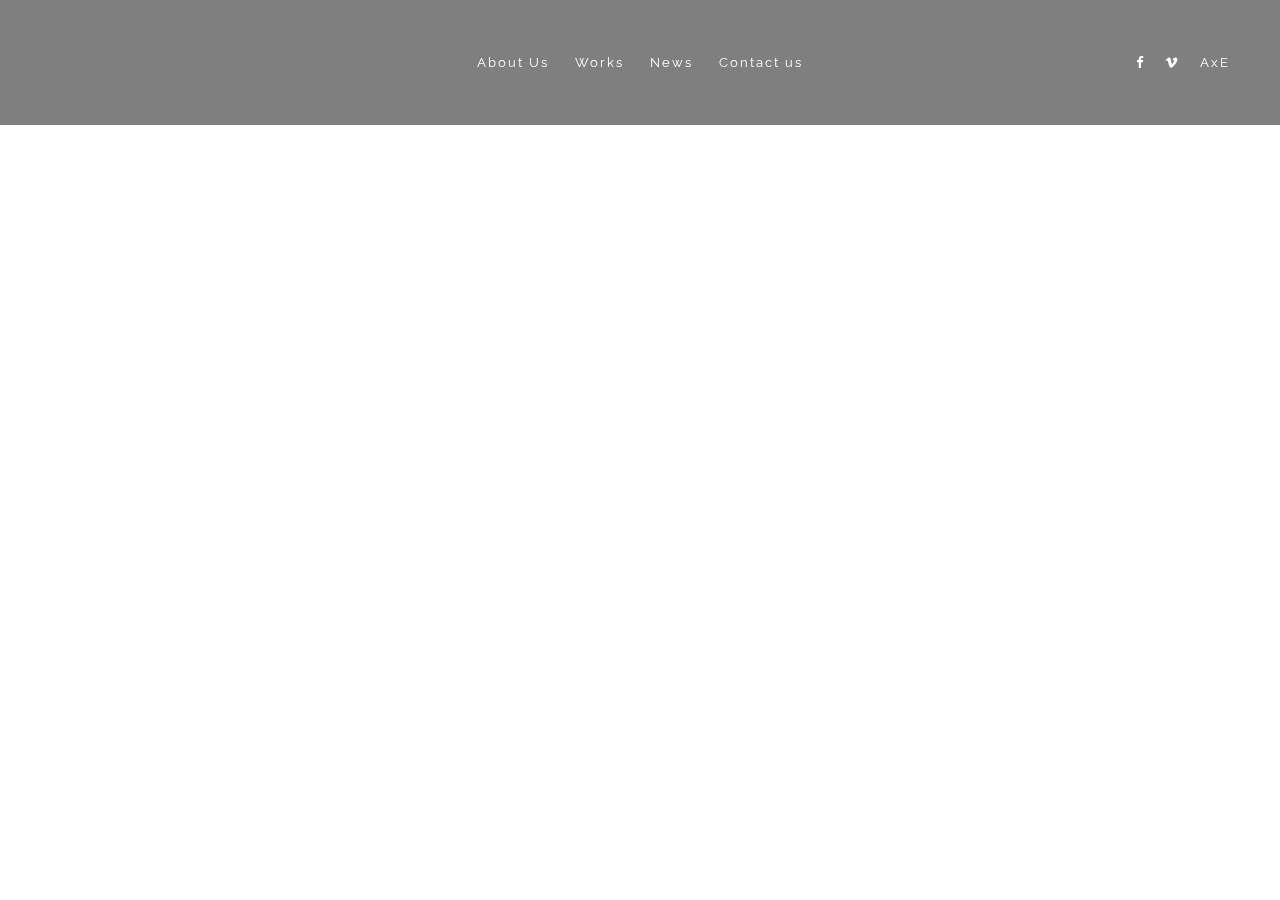
==== commit 355a4a0e: "0813-2" ====
--- a/index.html
+++ b/index.html
@@ -21,18 +21,36 @@
 					<li class="menu-item"><a href="#Works">Works</a></li>
 					<li class="menu-item"><a href="#">News</a></li>
 					<li class="menu-item"><a href="#">Contact us</a></li>
-					<li class="menu-item">
-						<a class= "language" href="#">En</a>
+					<li class="menu-item social">
+						<ul>
+							<li class="social-item-main"><i class="fa fa-facebook" aria-hidden="true"></i></li>
+							<li class="social-item-main"><i class="fa fa-vimeo" aria-hidden="true"></i></li>
+						</ul>
+					</li>
+					<!-- <li class="menu-item social">
+						<a class= "language" aria-hidden="true" href="#">En</a>
 						<Span>/</Span>
-						<a class= "language" href="#">Fr</a>
+						<a class= "language" aria-hidden="true" href="#">Fr</a>
+					</li> -->
+				</ul>
+				<!-- full screen -->
+				<ul id="fv">
+					<li>
+					 	<ul>
+					 		<li class="social-item"><i class="fa fa-facebook" aria-hidden="true"></i></li>
+					     	<li class="social-item"><i class="fa fa-vimeo" aria-hidden="true"></i></li>
+					     	<li class="social-item"><a href="#" aria-hidden="true">AxE</a></li>
+					    </ul>
 					</li>
-					<li class="menu-item social"><i class="fa fa-facebook" aria-hidden="true"></i></li>
-					<li class="menu-item social"><i class="fa fa-vimeo" aria-hidden="true"></i></li>
+					<!-- <li class="menu-item">
+						<ul>
+							<li><a class= "language" href="#">En</a></li>
+							<li>/</li>
+						 	<li><a class= "language" href="#">Fr</a></li>
+						</ul>
+					</li> -->
 				</ul>
-				<ul id="fv">
-					<li><i class="fa fa-facebook" aria-hidden="true"></i></li>
-					<li><i class="fa fa-vimeo" aria-hidden="true"></i></li>
-				</ul>
+				<!-- full screen -->
 			</nav>
 		</header>
       </nav>
@@ -54,7 +72,7 @@
 			</div>
 		</section>
 		<footer>
-			<a href="#"><img class="logo" src="img/logo_W.png" alt=""></a>
+			<a href="#"><img class="logo" src="img/logow.png" alt="#"></a>
 		</footer>
 		<script src="js/classie.js"></script>
 		<script src="js/main.js"></script>
--- a/css/head.css
+++ b/css/head.css
@@ -271,13 +271,10 @@
 }
 
 .nav-collapse ul ul a {
-  background: #ca3716;
-  padding-left: 2em;
 }
 
 @media screen and (min-width: 40em) {
   .nav-collapse ul ul a {
-    display: none;
   }
 }
 
--- a/css/main.css
+++ b/css/main.css
@@ -132,3 +132,13 @@
 	font-size: 25px;
 }
 
+.social-item {
+	margin-left: 20px;
+}
+
+.social-item a {
+	padding: 0;
+}
+.social-item-main {
+	width: 50px;
+}
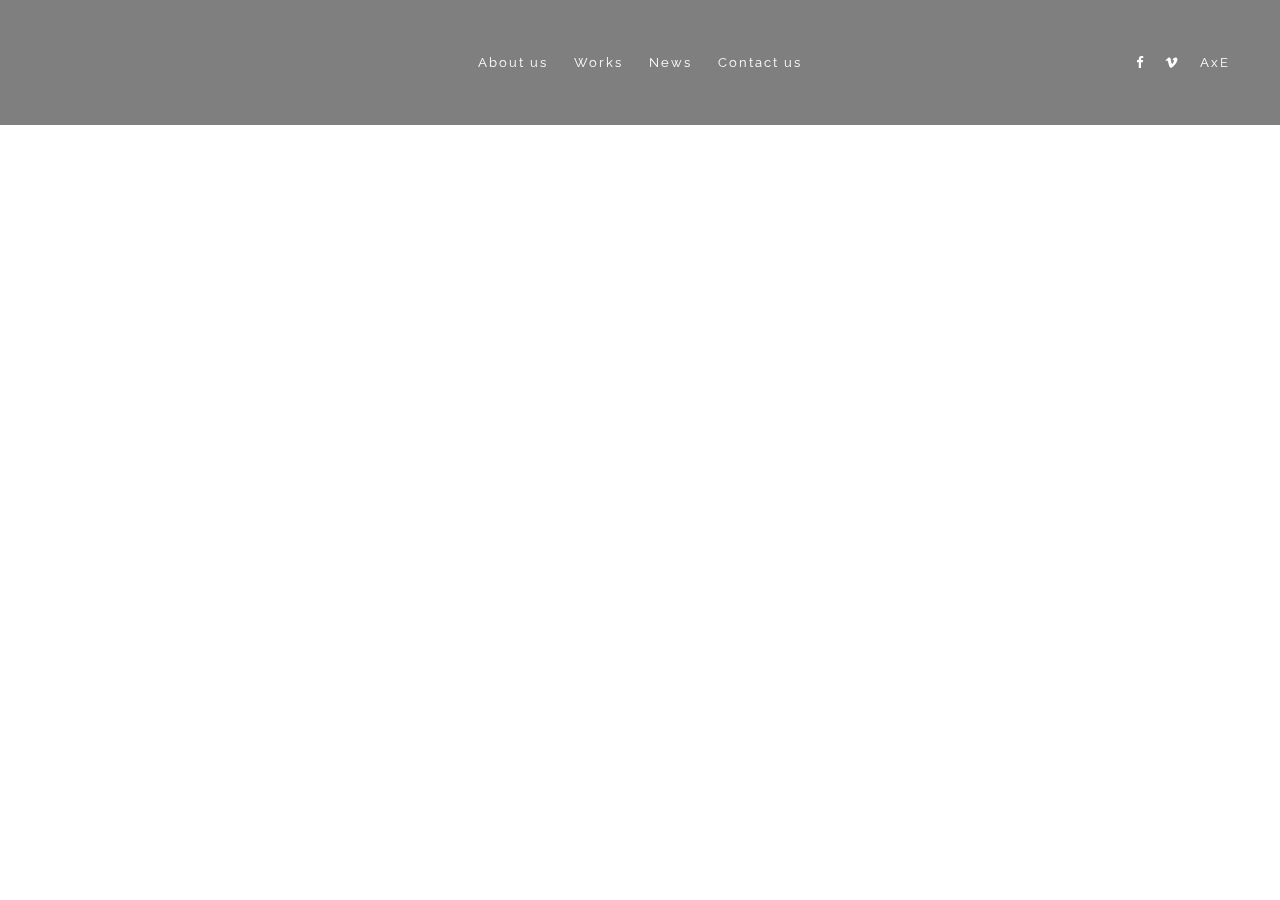
==== commit 7d4c597a: "0815-2" ====
--- a/index.html
+++ b/index.html
@@ -1,6 +1,7 @@
 <!DOCTYPE html>
 <html lang="en">
 	<head>
+		<meta charset="utf-8">
 		<link rel="stylesheet" type="text/css" href="css/normalize.css" />
 		<link rel="stylesheet" type="text/css" href="css/component.css" />
 		<link rel="stylesheet" type="text/css" href="css/demo.css" />
@@ -14,18 +15,18 @@
 		<script src="js/responsive-nav.js"></script>
 	</head>
 	<body>
+		<a target="_blank" href="index.html"><img class="logo" src="img/logow.png" alt="#"></a>
 		<header id="header" class="fxFade">
 			<nav class="nav-collapse">
 				<ul>
-					<li class="menu-item active"><a href="#About us">About Us</a></li>
-					<li class="menu-item"><a href="#Works">Works</a></li>
+					<li class="menu-item active"><a href="about.html">About us</a></li>
+					<li class="menu-item"><a href="Works">Works</a></li>
 					<li class="menu-item"><a href="#">News</a></li>
-					<li class="menu-item"><a href="#">Contact us</a></li>
+					<li class="menu-item"><a href="contact.html">Contact us</a></li>
 					<li class="menu-item social">
-						<ul>
-							<li class="social-item-main"><i class="fa fa-facebook" aria-hidden="true"></i></li>
-							<li class="social-item-main"><i class="fa fa-vimeo" aria-hidden="true"></i></li>
-						</ul>
+							<span class="social-item-main"><a href="#"><i class="fa fa-facebook" aria-hidden="true"></i></a></span>
+							<span class="social-item-main"><a href="#"><i class="fa fa-vimeo" aria-hidden="true"></i></a></span>
+							<span class="social-item-main" aria-hidden="true"><a href="#">AxE</a></span>
 					</li>
 					<!-- <li class="menu-item social">
 						<a class= "language" aria-hidden="true" href="#">En</a>
@@ -37,9 +38,9 @@
 				<ul id="fv">
 					<li>
 					 	<ul>
-					 		<li class="social-item"><i class="fa fa-facebook" aria-hidden="true"></i></li>
-					     	<li class="social-item"><i class="fa fa-vimeo" aria-hidden="true"></i></li>
-					     	<li class="social-item"><a href="#" aria-hidden="true">AxE</a></li>
+					 		<li class="social-item"><a href="https://www.facebook.com/tsaipocheng/?fref=ts"><i class="fa fa-facebook" aria-hidden="true"></i></a></li>
+					     	<li class="social-item"><a href="https://vimeo.com/bdancetw"><i class="fa fa-vimeo" aria-hidden="true"></i></a></li>
+					     	<li class="social-item"><a href="http://www.axearts.org" aria-hidden="true">AxE</a></li>
 					    </ul>
 					</li>
 					<!-- <li class="menu-item">
@@ -62,17 +63,17 @@
 							    <source src="img/film.mp4" type="video/mp4">
 							</video>
 						</li>
-						<li class=""><img src="img/1.jpg" alt="img02"/></li>
-						<li class=""><img src="img/2.jpg" alt="img03"/></li>
+						<li class=""><img src="img/1.jpg" alt="img01"/></li>
+						<li class=""><img src="img/2.jpg" alt="img02"/></li>
 					</ul>
 					<nav>
-						<a class="prev" href="#"><i class="fa fa-angle-left" aria-hidden="true"></i></a>
-						<a class="next" href="#"><i class="fa fa-angle-right" aria-hidden="true"></i></a>
+						<a class="prev" href="#"><img class="prevIcn" src="img/prevIcn.svg"></a>
+						<a class="next" href="#"><img class="nextIcn" src="img/nextIcn.svg"></a>
 					</nav>
 			</div>
 		</section>
 		<footer>
-			<a href="#"><img class="logo" src="img/logow.png" alt="#"></a>
+			<p class="copyright">Copyright &copy; 2016 B.DANCE . All rights reserved.</p>
 		</footer>
 		<script src="js/classie.js"></script>
 		<script src="js/main.js"></script>
--- a/css/component.css
+++ b/css/component.css
@@ -132,11 +132,18 @@
 .component-fullwidth nav a.prev {
     z-index: 9999;
     left: 20px;
-}
-
+    transition: opacity .5s;
+}
+ 
 .component-fullwidth nav a.next {
     z-index: 9999;
     right: 20px;
+    transition: opacity .5s;
+}
+
+.component-fullwidth nav a.prev:hover, 
+.component-fullwidth nav a.next:hover {
+    opacity: .5;
 }
 
 .component nav a::before {
--- a/css/head.css
+++ b/css/head.css
@@ -256,6 +256,11 @@
   text-decoration: none;
   padding: 0.7em 1em;
   color: #fff;
+  transition: color .5s;
+}
+
+.nav-collapse a:hover {
+  color: #9e9e9e;
 }
 
 .nav-collapse a:active,
--- a/css/main.css
+++ b/css/main.css
@@ -106,11 +106,10 @@
 }
 .logo {
     float: left;
-    width: 50px;
-    margin: 20px;
+    width: 40px;
+    margin: 25px;
     z-index: 9999;
     position: fixed;
-    bottom: 0;
 }
 #slider {
 	width: 100%;
@@ -142,3 +141,48 @@
 .social-item-main {
 	width: 50px;
 }
+
+.copyright {
+	color: #fff;
+	font-size: 9px;
+	position: absolute;
+	bottom: 20px;
+	text-align: center;
+	width: 100%;
+	z-index: 9999;
+}
+
+.prevIcn , .nextIcn {
+	width: 13px;
+}
+
+.imgfit {
+	margin:0;
+    height:100%;
+    overflow:hidden;
+}
+
+.imgfit img {
+	min-height:100%;
+    min-width:100%;
+    height:auto;
+    width: 100%;
+    position:absolute;
+    top:-100%; bottom:-100%;
+    left:-100%; right:-100%;
+    margin:auto;
+}
+
+@media screen and (max-width: 1100px) {
+	.imgfit img {
+	    display: block;
+	    height: 100vh;
+	    width: auto;
+	}
+@media screen and (max-height: 700px) {
+    .imgfit img {
+	    display: block;
+	    height: auto;
+	    width: auto;
+	}
+}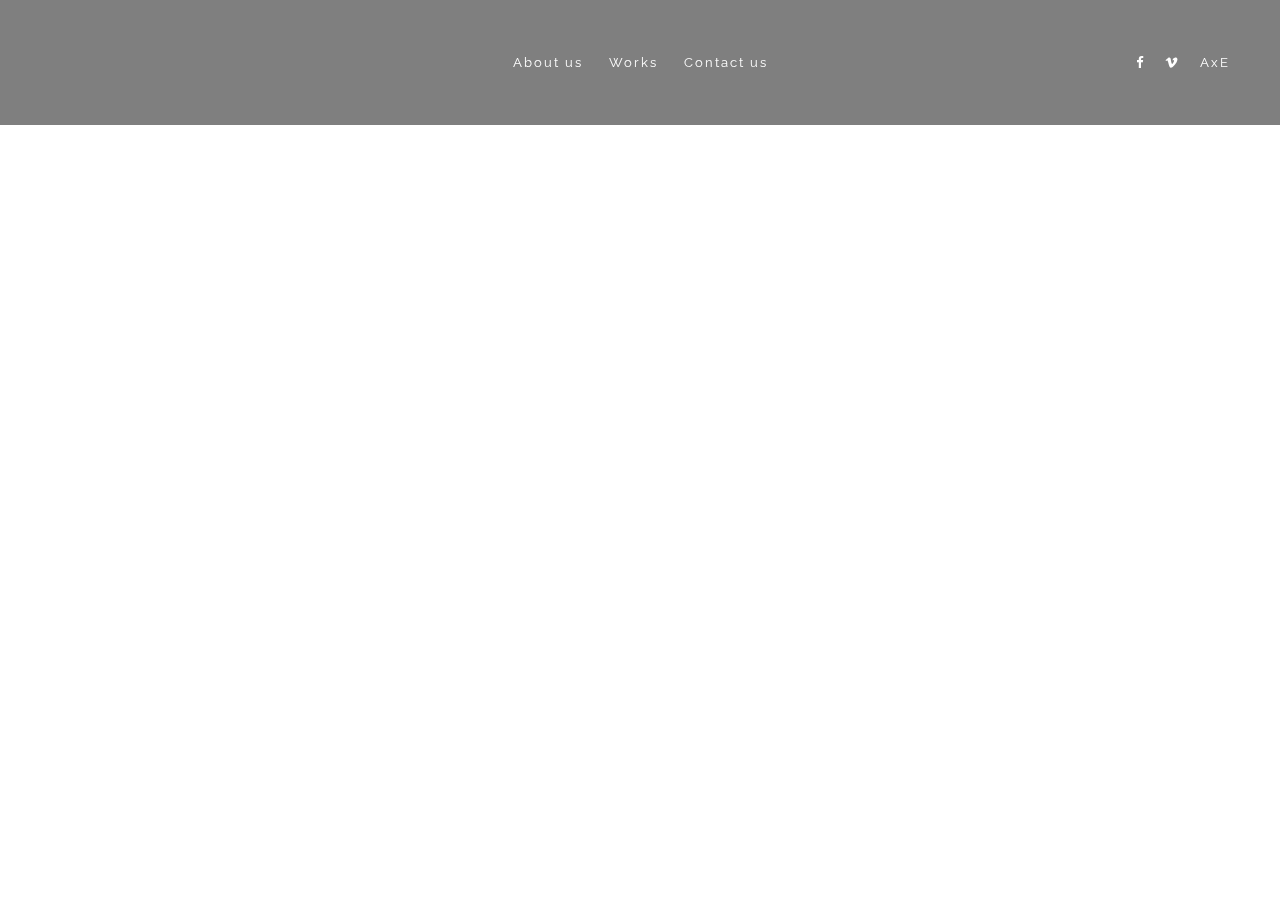
==== commit a8fdecf6: "0820" ====
--- a/index.html
+++ b/index.html
@@ -15,13 +15,13 @@
 		<script src="js/responsive-nav.js"></script>
 	</head>
 	<body>
-		<a target="_blank" href="index.html"><img class="logo" src="img/logow.png" alt="#"></a>
+		<a  href="index.html"><img class="logo" src="img/logow.png" alt="#"></a>
 		<header id="header" class="fxFade">
 			<nav class="nav-collapse">
 				<ul>
 					<li class="menu-item active"><a href="about.html">About us</a></li>
 					<li class="menu-item"><a href="Works">Works</a></li>
-					<li class="menu-item"><a href="#">News</a></li>
+					<!-- <li class="menu-item"><a href="#">News</a></li> -->
 					<li class="menu-item"><a href="contact.html">Contact us</a></li>
 					<li class="menu-item social">
 							<span class="social-item-main"><a href="#"><i class="fa fa-facebook" aria-hidden="true"></i></a></span>
--- a/css/head.css
+++ b/css/head.css
@@ -107,7 +107,7 @@
   -webkit-text-size-adjust: 100%;
   -ms-text-size-adjust: 100%;
   text-size-adjust: 100%;
-  color: #37302a;
+  color: #000;
   background: #fff;
   font: normal 100%/1.4 sans-serif;
 }
--- a/css/main.css
+++ b/css/main.css
@@ -144,7 +144,7 @@
 
 .copyright {
 	color: #fff;
-	font-size: 9px;
+	font-size: 12px;
 	position: absolute;
 	bottom: 20px;
 	text-align: center;
